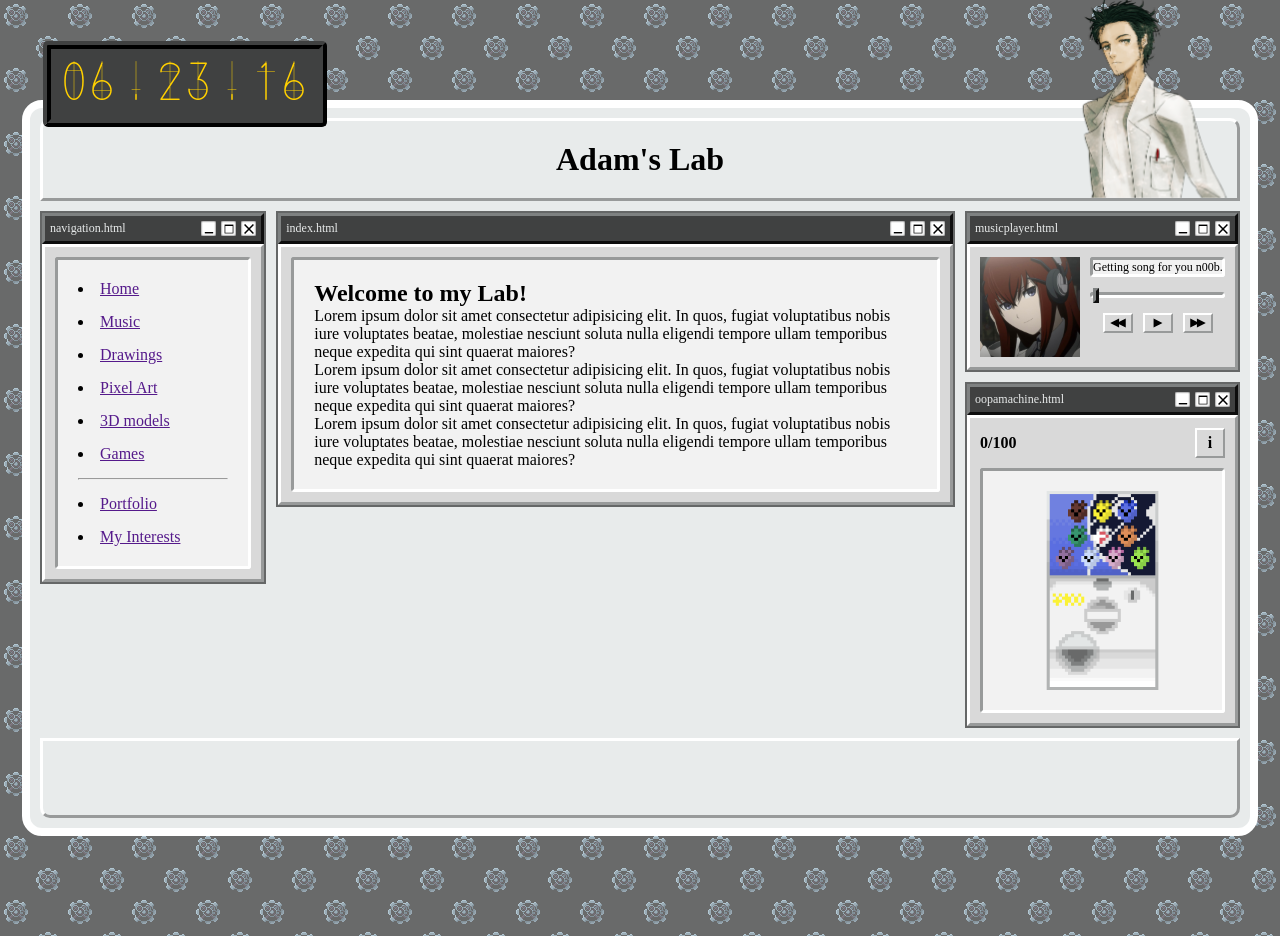
==== index.html @ 95befa56 "crazy commit" ====
<!DOCTYPE html>
<html lang="en">
<head>
    <meta charset="UTF-8">
    <meta name="viewport" content="width=device-width, initial-scale=1.0">
    <link rel="stylesheet" href="style.css">
    <style id="style"></style>
    <title>Document</title>
    
</head>
<body>
    <header>
        <div id="clock">
            <span id="hours">10</span>
            <span>.</span>
            <span id="minutes">10</span>
            <span>.</span>
            <span id="seconds">10</span>
        </div>
        <h1>Adam's Lab</h1>
        <img src="/images/pngwing.com.png" id="okabe"></img>
        

    </header>
    <main>
        
        <nav class="navbar">
            <div class="head">
                <p>navigation.html</p>
                <div class="icons">
                    <div class="minimize" title="oopa">
                        <img src="/images/under.svg" alt="" width="20px">
                    </div>
                    <div class="full" title="oopa">
                        <img src="/images/resize.svg" alt="" width="20px">
                    </div>
                    <div class="cross" title="oopa">
                        <img src="/images/cross.svg" alt="" width="20px">
                    </div>
                </div>

            </div>
            <div class="frame">
            <ul>
                <li><a href="">Home</a></li>
                <li><a href="">Music</a></li>
                <li><a href="">Drawings</a></li>
                <li><a href="">Pixel Art</a></li>
                <li><a href="">3D models</a></li>
                <li><a href="">Games</a></li>
                <hr>
                <li><a href="">Portfolio</a></li>
                <li><a href="">My Interests</a></li>
            </ul>
            </div>


        </nav>
        <section>
            <div class="head">
                <p>index.html</p>
                <div class="icons">
                    <div class="minimize" title="oopa">
                        <img src="/images/under.svg" alt="" width="20px">
                    </div>
                    <div class="full" title="oopa">
                        <img src="/images/resize.svg" alt="" width="20px">
                    </div>
                    <div class="cross" title="oopa">
                        <img src="/images/cross.svg" alt="" width="20px">
                    </div>
                </div>
            </div>
            <div class="frame">
                <div class="contents">
                    <h2>Welcome to my Lab!</h2>
                    <p>Lorem ipsum dolor sit amet consectetur adipisicing elit. In quos, fugiat voluptatibus nobis iure voluptates beatae, molestiae nesciunt soluta nulla eligendi tempore ullam temporibus neque expedita qui sint quaerat maiores?</p>
                    <p>Lorem ipsum dolor sit amet consectetur adipisicing elit. In quos, fugiat voluptatibus nobis iure voluptates beatae, molestiae nesciunt soluta nulla eligendi tempore ullam temporibus neque expedita qui sint quaerat maiores?</p>
                    <p>Lorem ipsum dolor sit amet consectetur adipisicing elit. In quos, fugiat voluptatibus nobis iure voluptates beatae, molestiae nesciunt soluta nulla eligendi tempore ullam temporibus neque expedita qui sint quaerat maiores?</p>
                </div>

            </div>
 
        </section>
        <aside>
            <div class="musicframe">
                <div class="head">
                    <p>musicplayer.html</p>
                    <div class="icons">
                        <div class="minimize" title="oopa">
                            <img src="/images/under.svg" alt="" width="20px">
                        </div>
                        <div class="full" title="oopa">
                            <img src="/images/resize.svg" alt="" width="20px">
                        </div>
                        <div class="cross" title="oopa">
                            <img src="/images/cross.svg" alt="" width="20px">
                        </div>
                    </div>
                </div>

                <div class="music">
                    <img src="/images/ae2d00ab82ede025b0c2be140634d6d0.jpg" alt="" class="makise">
                    <div class="todaySong">
                        <div class="containerText">
                            <p id="songText">Today's song</p>
                        </div>
                        
                        <audio id="song">
                            <source></source>
                        </audio>
                        <div class="controls">
                            <input type="range" class="progress" id="progress" value="0" >
                            <div class="buttons">
                                <button id="back">
                                    <img src="/images/backwards.svg" alt="">
                                </button>
                                <button  id="play">
                                    <img src="/images/play.svg" alt="" id="playImg">
                                </button>
                                <button  id="forward">
                                    <img src="/images/forward.svg" alt="">
                                </button>
                            </div>

                        </div>

                    </div>


                </div>
            </div>
            <div class="gameframe">
                <div class="head">
                    <p>oopamachine.html</p>
                    <div class="icons">
                        <div class="minimize" title="oopa">
                            <img src="/images/under.svg" alt="" width="20px">
                        </div>
                        <div class="full" title="oopa">
                            <img src="/images/resize.svg" alt="" width="20px">
                        </div>
                        <div class="cross" title="oopa">
                            <img src="/images/cross.svg" alt="" width="20px">
                        </div>
                    </div>
                </div>
                
                <div class="frame" >
                    <div class="oopaWindow" id="oopaWindow">
                        <div class="gameInfo">
                            <table id="gachaTable">
                                <tr>
                                    <th>Rarity</th>
                                    <th>Percentage</th>
                                    <th>Oopa</th>
                                </tr>
                                <tr>
                                    <td>Secret</td>
                                    <td>0.1%</td>
                                    <td>???</td>
                                </tr>
                                <tr>
                                    <td>Legendary</td>
                                    <td>0.9%</td>
                                    <td>Yellow Oopa, Sunlit Oopa</td>
                                </tr>
                                <tr>
                                    <td>Epic</td>
                                    <td>4%</td>
                                    <td>Brown Oopa, Blue Oopa</td>
                                </tr>
                                <tr>
                                    <td>Rare</td>
                                    <td>15%</td>
                                    <td>Green Oopa, Orange Oopa, Lime Oopa</td>
                                </tr>
                                <tr>
                                    <td>Common</td>
                                    <td>80%</td>
                                    <td>Purple Oopa, Light Blue Oopa, Pink Oopa</td>
                                </tr>
                            </table>
                        </div>
                    </div>
                    <div class="gameHeader">
                        <p id="pityCount"></p>
                        <div class="gameInfoBtn" id="open">
                            <p>i</p>
                        </div>
                    </div>
                    <div class="contents" id="gameContents">
                        <canvas id="canvas" onclick="pullAnimation()"></canvas>
                    </div>  
                </div>
            </div>

        </aside>
    </main>
    <footer>
        
    </footer>

    <!--<script>
        let style = document.getElementById("style")
        let pos = "right";
        let song = document.getElementById("song")
        let songText = document.getElementById("songText")
        let data;
        document.addEventListener("DOMContentLoaded", async function () {
            data = await fetchURL();
            song.src = data.url
            songText.innerHTML = data.title + " - "+data.author
            style.innerHTML = `
            @keyframes my-animation{
                0%{${pos}: -${songText.offsetWidth}px}
                100%{${pos}: 100%}
            }
            `
            document.getElementById("forward").onclick = forward
            document.getElementById("back").onclick = backward
            document.getElementById("play").onclick = playSong
        });


        let apiURL = "https://songserver-kqgl.onrender.com/song-of-the-day"
        async function fetchURL() {
            songPlayer.onclick = null;
            songText.innerHTML = "Getting song for you n00b..."
            style.innerHTML = `
            @keyframes my-animation{
                0%{${pos}: -${songText.offsetWidth}px}
                100%{${pos}: 100%}
            }
            `
            const res = await fetch(apiURL)
            const data = await res.json()
            return data 
        }
        let hrs = document.getElementById("hours")
        let mins = document.getElementById("minutes")
        let secs = document.getElementById("seconds")
        
        let songPlayer = document.getElementById("play")
        let progress = document.getElementById("progress")
        setInterval(() => {
            let currentTime = new Date()

            hrs.innerHTML = (currentTime.getHours() < 10 ? "0" : "") + currentTime.getHours();
            mins.innerHTML = (currentTime.getMinutes() < 10 ? "0" : "") + currentTime.getMinutes();
            secs.innerText = (currentTime.getSeconds() < 10 ? "0" : "") + currentTime.getSeconds();
            progress.value = song.currentTime
        }, 1000);


        song.onloadedmetadata = function (){
            progress.max = song.duration;
            progress.value = song.currentTime;
        }

        progress.onchange = function (){
            console.log("ahoj")
            song.currentTime = progress.value;
            document.getElementById("playImg").src = "/images/pause.svg"
            song.play()
        }

        let skipTime = 5;
        function forward(){
            if(song.currentTime + skipTime > song.duration){
                song.currentTime = song.duration
            }else{
                song.currentTime += skipTime
            }
            progress.value = song.currentTime
            
        }

        function backward(){
            if(song.currentTime - skipTime < 0){
                song.currentTime = 0
            }else{
                song.currentTime -= skipTime
            }
            progress.value = song.currentTime
            
        }
        
        function playSong(){
            
            console.log("ahoj")
            song.src = data.url
            song.volume = 0.50;
            song.loop = true
            song.currentTime = progress.value
            song.play()
            

            songPlayer.onclick = stopSong;
            document.getElementById("playImg").src = "/images/pause.svg"
            
        }

        function stopSong(){
            document.getElementById("playImg").src = "/images/play.svg"
            song.pause();
            songPlayer.onclick = playSong;
            
        }
        



        
    </script>-->
    <script src="./scripts/clock.js"></script>
    <script src="./scripts/oopamachine.js"></script>
    <script src="./scripts/fetchSong.js"></script>
</body>
</html>
---- style.css ----
@font-face {
  font-family: "SteinsGate";
  src: url(/fonts/font/BONX-Medium.otf) format("opentype");
}
*{
  box-sizing: border-box;
  margin: 0;
  
  padding: 0;
}

p{
  cursor: default;
}
h1{
  cursor: default;
  text-align: center;
}
html{
  background-image: url(/images/SteinsGateCog.png);
  display: flex;
  justify-content: center;
}

body{
  margin-top: 100px;
  margin-bottom: 100px;
  width: max-content;
  height: max-content;
  display: grid;
  grid-template-rows: auto;
  grid-template-columns: 1200px;
  row-gap: 10px;
  background-color: #E8EBEB;
  border: 8px solid #ffffff;
  border-radius: 20px;
  padding: 10px;
}

section{
  font-family: Verdana;
  height: max-content;
  background-color: hsl(0, 0%, 85%);
  border: 2px solid hsl(180, 1%, 40%);
}

.frame{
  padding: 10px;
  gap: 10px;
  border-width: 3.5px;
  border-style: solid;
  border-color: hsl(180, 1%, 100%) hsl(180, 1%, 60%) hsl(180, 1%, 60%) hsl(180, 1%, 100%);
}
.contents{
  padding: 20px;
  background-color: hsl(0, 0%, 95%);
  border-width: 3px;
  border-style: solid;
  border-color: hsl(180, 1%, 60%) hsl(180, 1%, 100%) hsl(180, 1%, 100%) hsl(180, 1%, 60%);
  border-radius: 3px;
}
main{
  display: grid;
  grid-template-rows: auto;
  grid-template-columns: 1fr 3fr 1fr;
  gap: 10px;
}


.head{
  height: max-content;
  background-color: #404141;
  padding: 5px;
  border-width: 3.5px;
  border-style: solid;
  border-color: hsl(180, 1%, 50%) hsl(180, 1%, 5%) hsl(180, 1%, 5%) hsl(180, 1%, 50%);
  
  display: flex;
  align-items: center;
  justify-content: space-between;
  gap: 5px;
}
.navbar{
  font-family: Verdana;
  height: max-content;
  background-color: hsl(0, 0%, 85%);
  border: 2px solid hsl(180, 1%, 40%);
  

}

.navbar ul{
  list-style-position: inside;
  display: flex;
  flex-direction: column;
  gap: 15px;

  padding: 20px;
  background-color: hsl(0, 0%, 95%);
  border-width: 3px;
  border-style: solid;
  border-color: hsl(180, 1%, 60%) hsl(180, 1%, 100%) hsl(180, 1%, 100%) hsl(180, 1%, 60%);
  border-radius: 3px;
}
.icons{
  display: flex;
  justify-content: center;
  align-items: center;
  gap: 5px;
}
.icons div{
  display: inline-flex;
  justify-content: center;
  align-items: center;
  width: 15px;
  height: 15px;
  background-color: #ffffff;
  border-radius: 5%;
  box-shadow: 0px 0px 2px #000 inset;
  cursor: pointer;
  
}
.head p{
  font-size: 12px;
  cursor: default;
  color: #E8EBEB;
}





aside{
  display: flex;
  flex-direction: column;
  gap: 10px;
}
.containerText{
  position: relative;
  overflow: hidden;
  font-size: 12px;
  height: 20px;
  background-color: hsl(0, 0%, 95%);
  border-width: 3px;
  border-style: solid;
  border-color: hsl(180, 1%, 60%) hsl(180, 1%, 100%) hsl(180, 1%, 100%) hsl(180, 1%, 60%);
  border-radius: 3px;
}

#songText{
  position: absolute;
  margin: auto;
  width: max-content;
  animation: my-animation 24s linear infinite;
}
.musicframe{
  font-family: Verdana;
  height: max-content;
  background-color: hsl(0, 0%, 85%);
  border: 2px solid hsl(180, 1%, 40%);
}
.music{
  padding: 10px;
  gap: 10px;
  display: flex;
  flex-direction: row;
  border-width: 3.5px;
  border-style: solid;
  border-color: hsl(180, 1%, 100%) hsl(180, 1%, 60%) hsl(180, 1%, 60%) hsl(180, 1%, 100%);
}
.makise{
  width: 100px;
  height: 100px;

}
.todaySong{
  width: min-content;
}
.controls{
  margin-top: 15px;
  display: flex;
  flex-direction: column;
  gap: 15px;
}
.buttons{
  
  display: flex;
  justify-content: center;
  gap: 10px;
  
}
button{
  appearance: none;
  padding: 0;
  margin: 0;
  align-self: center;
  display: inline-flex;
  width: 30px;
  height: 20px;
  justify-content: center;
  align-items: center;
  background-color: hsl(0, 0%, 85%);
  border-width: 2px;
  border-style: solid;
  border-color: hsl(180, 1%, 100%) hsl(180, 1%, 60%) hsl(180, 1%, 60%) hsl(180, 1%, 100%);
  cursor: pointer;

}

button img{
  width: 20px;
  height: 20px;
  display: block;
  margin: 0;
  padding: 0;
}



.progress{
  background-color: hsl(0, 0%, 95%);
  border-width: 3px;
  border-style: solid;
  border-color: hsl(180, 1%, 60%) hsl(180, 1%, 100%) hsl(180, 1%, 100%) hsl(180, 1%, 60%);
  border-radius: 3px;
  appearance: none;
  height: 5px;
  cursor: pointer;

}
.progress::-webkit-slider-thumb{
  appearance: none;
  cursor: pointer;
  border-width: 3px;
  border-style: solid;
  border-color: hsl(180, 1%, 50%) hsl(180, 1%, 5%) hsl(180, 1%, 5%) hsl(180, 1%, 50%);
  height: 15px;
  width: 6px;
  background-color: #404141;
  color: #404141;
}



.gameframe{
  font-family: Verdana;
  height: max-content;
  background-color: hsl(0, 0%, 85%);
  border: 2px solid hsl(180, 1%, 40%);
}
#pull{
  height: max-content;
  padding: 5px;
  width: max-content;
}
#gameContents{
  display: flex;
  justify-items: center;
  flex-direction: column;
}
#pityCount{
  align-self: center;
  font-weight: bold;
}
.oopaWindow{
  position: fixed;
  background-color: #404141;
  opacity: 0;
  top: 0;
  left: 0;
  right: 0;
  bottom: 0;
  transition: all 0.3s ease-in-out;
  z-index: -1;

  display: flex;
  justify-content: center;
  align-items: center;

}
.oopaWindow.open{
  background-color: #40414190;
  opacity: 1;
  z-index: 999;

}

.gameHeader{
  display: flex;
  flex-direction: row;
  justify-content: space-between;
  font-family: Verdana;
  font-weight: bold;
  margin-bottom: 10px;
}
.gameInfoBtn{
  display: flex;
  width: 30px;
  height: 30px;
  cursor: pointer;
  justify-content: center;
  background-color: hsl(0, 0%, 85%);
  align-items: center;
  border-width: 2px;
  border-style: solid;
  border-color: hsl(180, 1%, 100%) hsl(180, 1%, 60%) hsl(180, 1%, 60%) hsl(180, 1%, 100%);
}
#canvas{
  cursor: pointer;
}
.gameInfo{
  background-color: #E8EBEB;
  padding: 10px;
}


th, td{
  padding: 10px;
}



header{
  position: relative;
  color: black;
  font-family: Verdana;
  border-radius: 10px 10px 0 0;
  height: max-content;

  padding: 20px;
  border-width: 3.5px;
  border-style: solid;
  border-color: hsl(180, 1%, 100%) hsl(180, 1%, 60%) hsl(180, 1%, 60%) hsl(180, 1%, 100%);
  
}
#okabe{
  display: block;
  position: absolute;
  right: 0;
  bottom: 0;
  /*float: right;*/
  height: 200px;
}

#clock{
  letter-spacing: 2px;
  text-align: center;
  padding: 10px;
  display: block;
  position: absolute;
  top: -80px;
  left: 0px;
  width: max-content;
  height: max-content;
  border: 8px ridge #404141;
  border-radius: 5px;
  background-color: #404141;
}

#clock span{
  margin: 0;
  padding: 0;
  font-family: "SteinsGate";
  color: #ffd000;
  font-size: 50px;
}
audio{
  /*visibility: hidden;*/
  position: fixed;
  bottom: 0;
  right: 0;
}

footer{
  height: 80px;
  padding: 10px;
  gap: 10px;
  border-width: 3.5px;
  border-style: solid;
  border-color: hsl(180, 1%, 100%) hsl(180, 1%, 60%) hsl(180, 1%, 60%) hsl(180, 1%, 100%);
  border-radius: 0 0 10px 10px;
}
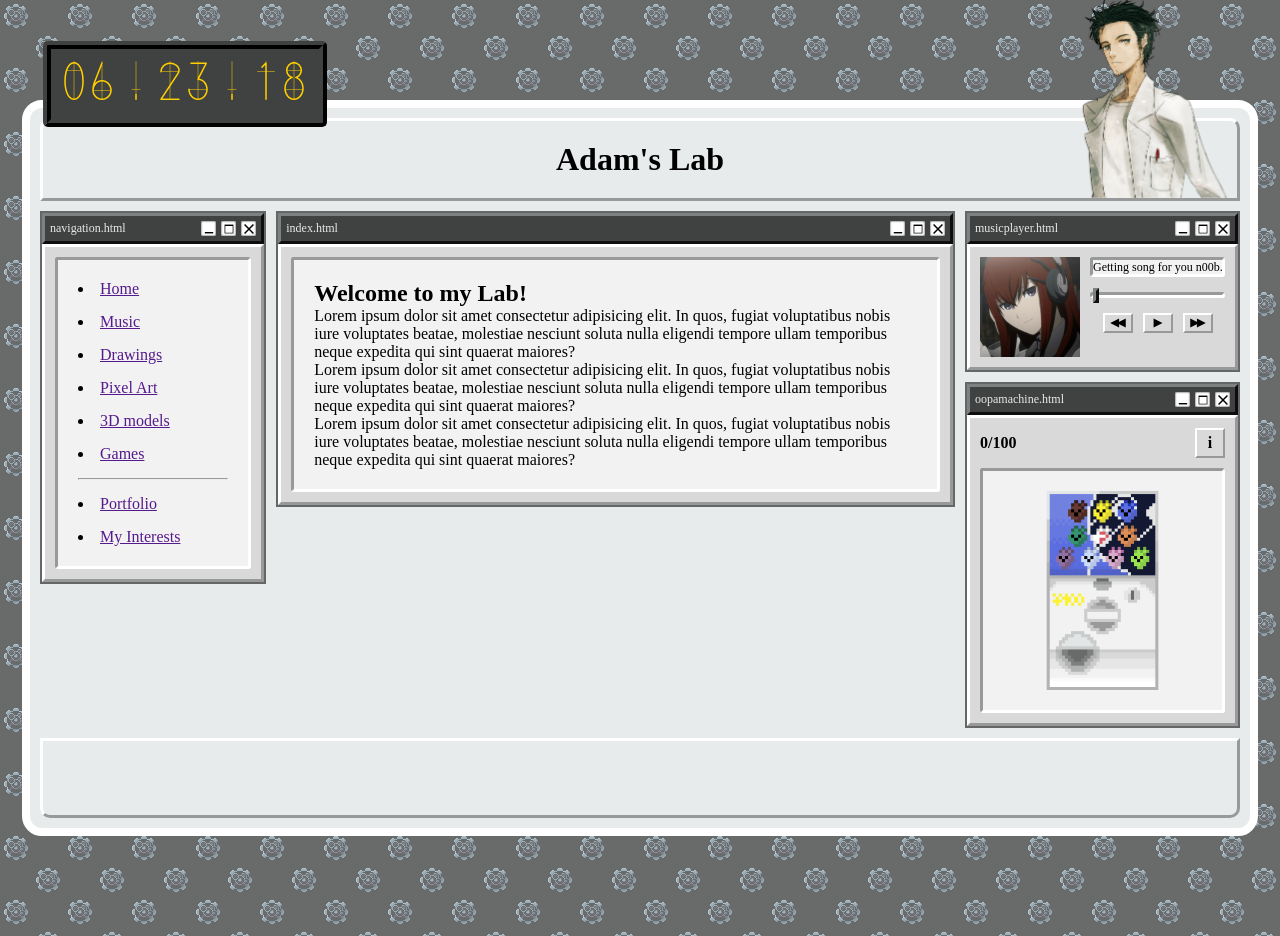
==== commit f12998e1: "idk" ====
--- a/index.html
+++ b/index.html
@@ -183,6 +183,10 @@
                             </table>
                         </div>
                     </div>
+                    <div class="pulledOopa" id="pulledOopa">
+                        <p id="pulledOopaName"></p>
+                        <canvas width="128" height="128" id="oopaCanvas"></canvas>
+                    </div>
                     <div class="gameHeader">
                         <p id="pityCount"></p>
                         <div class="gameInfoBtn" id="open">
--- a/style.css
+++ b/style.css
@@ -5,7 +5,7 @@
 *{
   box-sizing: border-box;
   margin: 0;
-  
+  user-select: none;
   padding: 0;
 }
 
@@ -284,7 +284,27 @@
   z-index: 999;
 
 }
-
+.pulledOopa{
+  position: fixed;
+  background-color: #404141;
+  opacity: 0;
+  top: 0;
+  bottom: 0;
+  right: 0;
+  left: 0;
+  transition: all 0.3s ease-in-out;
+  z-index: -1;
+
+  display: flex;
+  justify-content: center;
+  flex-direction: column;
+  align-items: center;
+}
+.pulledOopa.oopaOpen{
+  background-color: #40414190;
+  opacity: 1;
+  z-index: 999;
+}
 .gameHeader{
   display: flex;
   flex-direction: row;
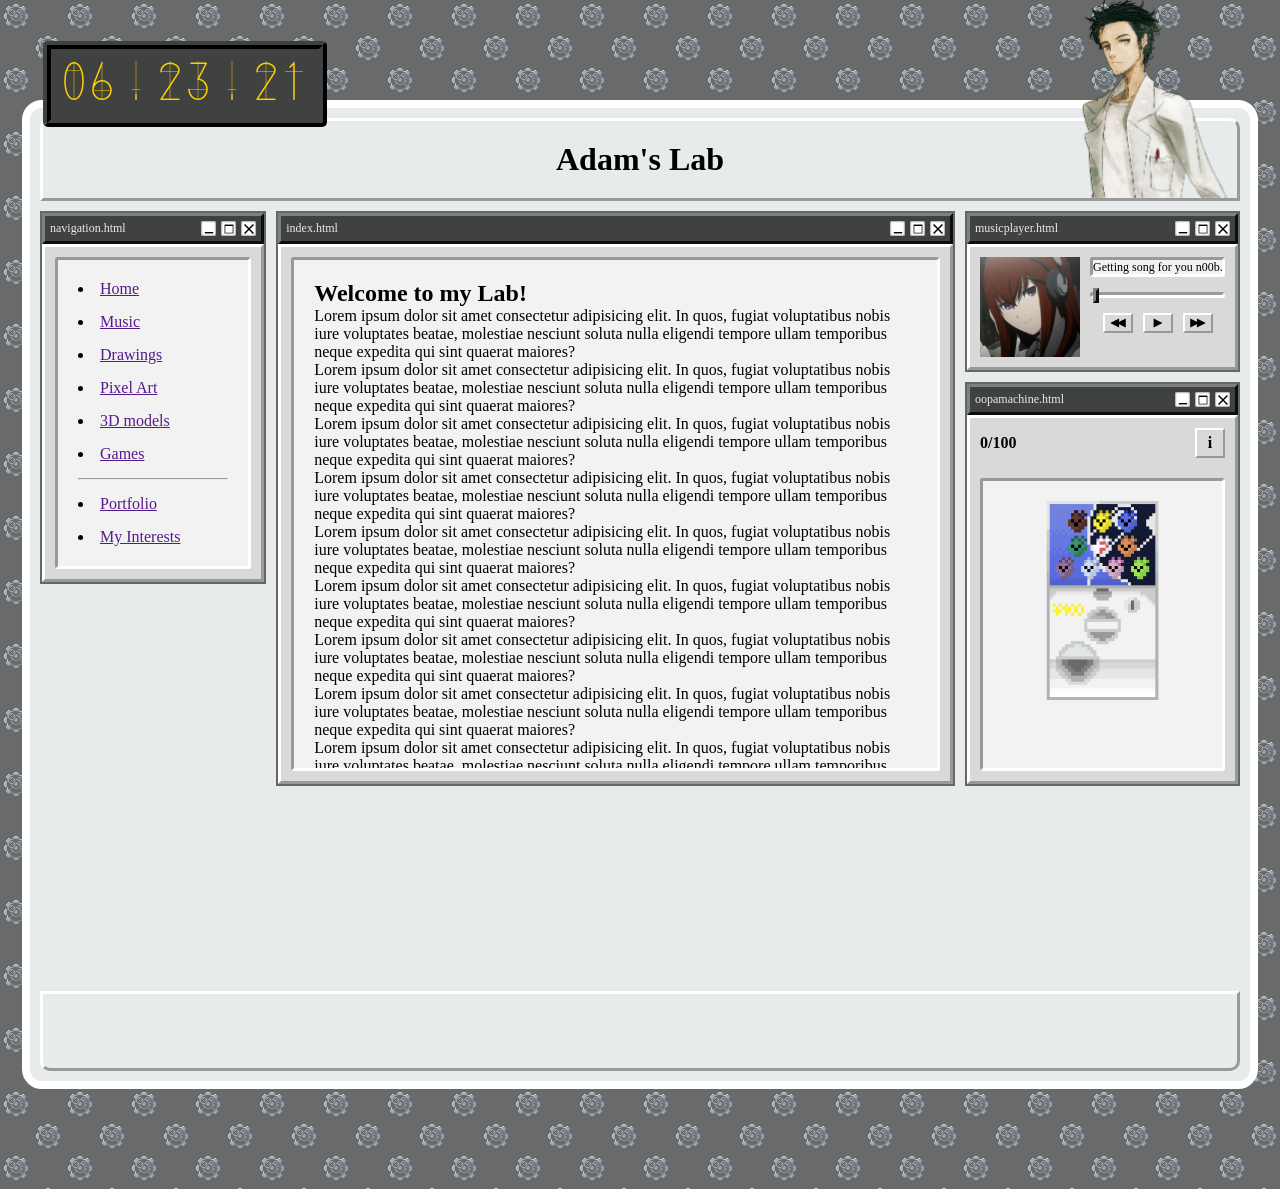
==== commit 0fceb71b: "better grid" ====
--- a/index.html
+++ b/index.html
@@ -77,6 +77,15 @@
                     <p>Lorem ipsum dolor sit amet consectetur adipisicing elit. In quos, fugiat voluptatibus nobis iure voluptates beatae, molestiae nesciunt soluta nulla eligendi tempore ullam temporibus neque expedita qui sint quaerat maiores?</p>
                     <p>Lorem ipsum dolor sit amet consectetur adipisicing elit. In quos, fugiat voluptatibus nobis iure voluptates beatae, molestiae nesciunt soluta nulla eligendi tempore ullam temporibus neque expedita qui sint quaerat maiores?</p>
                     <p>Lorem ipsum dolor sit amet consectetur adipisicing elit. In quos, fugiat voluptatibus nobis iure voluptates beatae, molestiae nesciunt soluta nulla eligendi tempore ullam temporibus neque expedita qui sint quaerat maiores?</p>
+                    <p>Lorem ipsum dolor sit amet consectetur adipisicing elit. In quos, fugiat voluptatibus nobis iure voluptates beatae, molestiae nesciunt soluta nulla eligendi tempore ullam temporibus neque expedita qui sint quaerat maiores?</p>
+                    <p>Lorem ipsum dolor sit amet consectetur adipisicing elit. In quos, fugiat voluptatibus nobis iure voluptates beatae, molestiae nesciunt soluta nulla eligendi tempore ullam temporibus neque expedita qui sint quaerat maiores?</p>
+                    <p>Lorem ipsum dolor sit amet consectetur adipisicing elit. In quos, fugiat voluptatibus nobis iure voluptates beatae, molestiae nesciunt soluta nulla eligendi tempore ullam temporibus neque expedita qui sint quaerat maiores?</p>
+                    <p>Lorem ipsum dolor sit amet consectetur adipisicing elit. In quos, fugiat voluptatibus nobis iure voluptates beatae, molestiae nesciunt soluta nulla eligendi tempore ullam temporibus neque expedita qui sint quaerat maiores?</p>
+                    <p>Lorem ipsum dolor sit amet consectetur adipisicing elit. In quos, fugiat voluptatibus nobis iure voluptates beatae, molestiae nesciunt soluta nulla eligendi tempore ullam temporibus neque expedita qui sint quaerat maiores?</p>
+                    <p>Lorem ipsum dolor sit amet consectetur adipisicing elit. In quos, fugiat voluptatibus nobis iure voluptates beatae, molestiae nesciunt soluta nulla eligendi tempore ullam temporibus neque expedita qui sint quaerat maiores?</p>
+                    <p>Lorem ipsum dolor sit amet consectetur adipisicing elit. In quos, fugiat voluptatibus nobis iure voluptates beatae, molestiae nesciunt soluta nulla eligendi tempore ullam temporibus neque expedita qui sint quaerat maiores?</p>
+                    <p>Lorem ipsum dolor sit amet consectetur adipisicing elit. In quos, fugiat voluptatibus nobis iure voluptates beatae, molestiae nesciunt soluta nulla eligendi tempore ullam temporibus neque expedita qui sint quaerat maiores?</p>
+                    <p>Lorem ipsum dolor sit amet consectetur adipisicing elit. In quos, fugiat voluptatibus nobis iure voluptates beatae, molestiae nesciunt soluta nulla eligendi tempore ullam temporibus neque expedita qui sint quaerat maiores?</p>
                 </div>
 
             </div>
@@ -147,46 +156,7 @@
                 </div>
                 
                 <div class="frame" >
-                    <div class="oopaWindow" id="oopaWindow">
-                        <div class="gameInfo">
-                            <table id="gachaTable">
-                                <tr>
-                                    <th>Rarity</th>
-                                    <th>Percentage</th>
-                                    <th>Oopa</th>
-                                </tr>
-                                <tr>
-                                    <td>Secret</td>
-                                    <td>0.1%</td>
-                                    <td>???</td>
-                                </tr>
-                                <tr>
-                                    <td>Legendary</td>
-                                    <td>0.9%</td>
-                                    <td>Yellow Oopa, Sunlit Oopa</td>
-                                </tr>
-                                <tr>
-                                    <td>Epic</td>
-                                    <td>4%</td>
-                                    <td>Brown Oopa, Blue Oopa</td>
-                                </tr>
-                                <tr>
-                                    <td>Rare</td>
-                                    <td>15%</td>
-                                    <td>Green Oopa, Orange Oopa, Lime Oopa</td>
-                                </tr>
-                                <tr>
-                                    <td>Common</td>
-                                    <td>80%</td>
-                                    <td>Purple Oopa, Light Blue Oopa, Pink Oopa</td>
-                                </tr>
-                            </table>
-                        </div>
-                    </div>
-                    <div class="pulledOopa" id="pulledOopa">
-                        <p id="pulledOopaName"></p>
-                        <canvas width="128" height="128" id="oopaCanvas"></canvas>
-                    </div>
+                   
                     <div class="gameHeader">
                         <p id="pityCount"></p>
                         <div class="gameInfoBtn" id="open">
@@ -204,119 +174,47 @@
     <footer>
         
     </footer>
-
-    <!--<script>
-        let style = document.getElementById("style")
-        let pos = "right";
-        let song = document.getElementById("song")
-        let songText = document.getElementById("songText")
-        let data;
-        document.addEventListener("DOMContentLoaded", async function () {
-            data = await fetchURL();
-            song.src = data.url
-            songText.innerHTML = data.title + " - "+data.author
-            style.innerHTML = `
-            @keyframes my-animation{
-                0%{${pos}: -${songText.offsetWidth}px}
-                100%{${pos}: 100%}
-            }
-            `
-            document.getElementById("forward").onclick = forward
-            document.getElementById("back").onclick = backward
-            document.getElementById("play").onclick = playSong
-        });
-
-
-        let apiURL = "https://songserver-kqgl.onrender.com/song-of-the-day"
-        async function fetchURL() {
-            songPlayer.onclick = null;
-            songText.innerHTML = "Getting song for you n00b..."
-            style.innerHTML = `
-            @keyframes my-animation{
-                0%{${pos}: -${songText.offsetWidth}px}
-                100%{${pos}: 100%}
-            }
-            `
-            const res = await fetch(apiURL)
-            const data = await res.json()
-            return data 
-        }
-        let hrs = document.getElementById("hours")
-        let mins = document.getElementById("minutes")
-        let secs = document.getElementById("seconds")
-        
-        let songPlayer = document.getElementById("play")
-        let progress = document.getElementById("progress")
-        setInterval(() => {
-            let currentTime = new Date()
-
-            hrs.innerHTML = (currentTime.getHours() < 10 ? "0" : "") + currentTime.getHours();
-            mins.innerHTML = (currentTime.getMinutes() < 10 ? "0" : "") + currentTime.getMinutes();
-            secs.innerText = (currentTime.getSeconds() < 10 ? "0" : "") + currentTime.getSeconds();
-            progress.value = song.currentTime
-        }, 1000);
-
-
-        song.onloadedmetadata = function (){
-            progress.max = song.duration;
-            progress.value = song.currentTime;
-        }
-
-        progress.onchange = function (){
-            console.log("ahoj")
-            song.currentTime = progress.value;
-            document.getElementById("playImg").src = "/images/pause.svg"
-            song.play()
-        }
-
-        let skipTime = 5;
-        function forward(){
-            if(song.currentTime + skipTime > song.duration){
-                song.currentTime = song.duration
-            }else{
-                song.currentTime += skipTime
-            }
-            progress.value = song.currentTime
-            
-        }
-
-        function backward(){
-            if(song.currentTime - skipTime < 0){
-                song.currentTime = 0
-            }else{
-                song.currentTime -= skipTime
-            }
-            progress.value = song.currentTime
-            
-        }
-        
-        function playSong(){
-            
-            console.log("ahoj")
-            song.src = data.url
-            song.volume = 0.50;
-            song.loop = true
-            song.currentTime = progress.value
-            song.play()
-            
-
-            songPlayer.onclick = stopSong;
-            document.getElementById("playImg").src = "/images/pause.svg"
-            
-        }
-
-        function stopSong(){
-            document.getElementById("playImg").src = "/images/play.svg"
-            song.pause();
-            songPlayer.onclick = playSong;
-            
-        }
-        
-
-
-
-        
-    </script>-->
+     <div class="oopaWindow" id="oopaWindow">
+        <div class="gameInfo">
+            <table id="gachaTable">
+                <tr>
+                    <th>Rarity</th>
+                    <th>Percentage</th>
+                    <th>Oopa</th>
+                </tr>
+                <tr>
+                    <td>Secret</td>
+                    <td>0.1%</td>
+                    <td>???</td>
+                </tr>
+                <tr>
+                    <td>Legendary</td>
+                    <td>0.9%</td>
+                    <td>Yellow Oopa, Sunlit Oopa</td>
+                </tr>
+                <tr>
+                    <td>Epic</td>
+                    <td>4%</td>
+                    <td>Brown Oopa, Blue Oopa</td>
+                </tr>
+                <tr>
+                    <td>Rare</td>
+                    <td>15%</td>
+                    <td>Green Oopa, Orange Oopa, Lime Oopa</td>
+                </tr>
+                <tr>
+                    <td>Common</td>
+                    <td>80%</td>
+                    <td>Purple Oopa, Light Blue Oopa, Pink Oopa</td>
+                </tr>
+            </table>
+        </div>
+    </div>
+    <div class="pulledOopa" id="pulledOopa">
+        <p id="pulledOopaName"></p>
+        <canvas width="128" height="128" id="oopaCanvas"></canvas>
+    </div>
+
     <script src="./scripts/clock.js"></script>
     <script src="./scripts/oopamachine.js"></script>
     <script src="./scripts/fetchSong.js"></script>
--- a/style.css
+++ b/style.css
@@ -2,68 +2,158 @@
   font-family: "SteinsGate";
   src: url(/fonts/font/BONX-Medium.otf) format("opentype");
 }
+
 *{
   box-sizing: border-box;
   margin: 0;
   user-select: none;
   padding: 0;
+  font-family: Verdana;
 }
 
 p{
   cursor: default;
 }
+
 h1{
   cursor: default;
   text-align: center;
 }
+
+button{
+  width: 30px;
+  height: 20px;
+  padding: 0;
+  margin: 0;
+
+  appearance: none;
+
+  background-color: hsl(0, 0%, 85%);
+  border-width: 2px;
+  border-style: solid;
+  border-color: hsl(180, 1%, 100%) hsl(180, 1%, 60%) hsl(180, 1%, 60%) hsl(180, 1%, 100%);
+  
+  display: flex;
+  align-self: center;
+  justify-content: center;
+  align-items: center;
+
+  cursor: pointer;
+}
+
+button img{
+  width: 20px;
+  height: 20px;
+
+  margin: 0;
+  padding: 0;
+
+  display: block;
+}
+
 html{
+  display: flex;
+  justify-content: center;
+
   background-image: url(/images/SteinsGateCog.png);
-  display: flex;
-  justify-content: center;
 }
 
 body{
-  margin-top: 100px;
-  margin-bottom: 100px;
+
   width: max-content;
   height: max-content;
+  margin: 100px 0px 100px 0px ;
+  padding: 10px;
+
+  background-color: #E8EBEB;
+
+  border: 8px solid #ffffff;
+  border-radius: 20px;
+  
   display: grid;
   grid-template-rows: auto;
   grid-template-columns: 1200px;
   row-gap: 10px;
-  background-color: #E8EBEB;
-  border: 8px solid #ffffff;
-  border-radius: 20px;
-  padding: 10px;
-}
-
-section{
-  font-family: Verdana;
-  height: max-content;
-  background-color: hsl(0, 0%, 85%);
+}
+
+header{
+  height: max-content;
+  padding: 20px;
+  position: relative;
+
+  color: black;
+
+  border-radius: 10px 10px 0 0;
+  border-width: 3.5px;
+  border-style: solid;
+  border-color: hsl(180, 1%, 100%) hsl(180, 1%, 60%) hsl(180, 1%, 60%) hsl(180, 1%, 100%);
+  
+}
+
+main{
+  height: max-content;
+
+  display: grid;
+  grid-template-rows: 161px 209px 185px 185px;
+  grid-template-columns: 1fr 3fr 1fr;
+  gap: 10px;
+}
+.navbar{
+  height: max-content;
+  
+  background-color: hsl(0, 0%, 85%);
+
   border: 2px solid hsl(180, 1%, 40%);
-}
-
-.frame{
-  padding: 10px;
-  gap: 10px;
-  border-width: 3.5px;
-  border-style: solid;
-  border-color: hsl(180, 1%, 100%) hsl(180, 1%, 60%) hsl(180, 1%, 60%) hsl(180, 1%, 100%);
-}
-.contents{
+
+  grid-column: 1/2;
+  grid-row: 1/3;
+}
+.navbar ul{
   padding: 20px;
+
   background-color: hsl(0, 0%, 95%);
+
   border-width: 3px;
   border-style: solid;
   border-color: hsl(180, 1%, 60%) hsl(180, 1%, 100%) hsl(180, 1%, 100%) hsl(180, 1%, 60%);
   border-radius: 3px;
-}
-main{
+
+  list-style-position: inside;
+
+  display: flex;
+  flex-direction: column;
+  gap: 15px;
+}
+section{
+  background-color: hsl(0, 0%, 85%);
+
+  border: 2px solid hsl(180, 1%, 40%);
+
+  display: flex;
+  flex-direction: column;
+
+  grid-row: 1/4;
+}
+section .contents{
+  overflow-y: scroll;
+  scrollbar-width: none;
+}
+aside{
   display: grid;
-  grid-template-rows: auto;
-  grid-template-columns: 1fr 3fr 1fr;
+  grid-template-rows: 161px 209px 185px 185px;
+  grid-row: 1/5;
+  grid-column: 3/4;
   gap: 10px;
+}
+
+footer{
+  height: 80px;
+  padding: 10px;
+  
+  border-width: 3.5px;
+  border-style: solid;
+  border-color: hsl(180, 1%, 100%) hsl(180, 1%, 60%) hsl(180, 1%, 60%) hsl(180, 1%, 100%);
+  border-radius: 0 0 10px 10px;
 }
 
 
@@ -80,28 +170,6 @@
   justify-content: space-between;
   gap: 5px;
 }
-.navbar{
-  font-family: Verdana;
-  height: max-content;
-  background-color: hsl(0, 0%, 85%);
-  border: 2px solid hsl(180, 1%, 40%);
-  
-
-}
-
-.navbar ul{
-  list-style-position: inside;
-  display: flex;
-  flex-direction: column;
-  gap: 15px;
-
-  padding: 20px;
-  background-color: hsl(0, 0%, 95%);
-  border-width: 3px;
-  border-style: solid;
-  border-color: hsl(180, 1%, 60%) hsl(180, 1%, 100%) hsl(180, 1%, 100%) hsl(180, 1%, 60%);
-  border-radius: 3px;
-}
 .icons{
   display: flex;
   justify-content: center;
@@ -109,72 +177,112 @@
   gap: 5px;
 }
 .icons div{
-  display: inline-flex;
-  justify-content: center;
-  align-items: center;
   width: 15px;
   height: 15px;
+
   background-color: #ffffff;
+  
   border-radius: 5%;
   box-shadow: 0px 0px 2px #000 inset;
-  cursor: pointer;
-  
+
+  display: flex;
+  justify-content: center;
+  align-items: center;
+
+  cursor: pointer;
 }
 .head p{
   font-size: 12px;
   cursor: default;
   color: #E8EBEB;
 }
-
-
-
-
-
-aside{
-  display: flex;
-  flex-direction: column;
+.frame{
+  min-height: 0;
+  padding: 10px;
+  
+  border-width: 3.5px;
+  border-style: solid;
+  border-color: hsl(180, 1%, 100%) hsl(180, 1%, 60%) hsl(180, 1%, 60%) hsl(180, 1%, 100%);
+
+  display: flex;
+  flex-direction: column;
+  flex: 1;
   gap: 10px;
 }
-.containerText{
-  position: relative;
-  overflow: hidden;
-  font-size: 12px;
-  height: 20px;
+.contents{
+  height: 100%;
+  padding: 20px;
+
   background-color: hsl(0, 0%, 95%);
+  
   border-width: 3px;
   border-style: solid;
   border-color: hsl(180, 1%, 60%) hsl(180, 1%, 100%) hsl(180, 1%, 100%) hsl(180, 1%, 60%);
   border-radius: 3px;
-}
-
+
+  display: flex;
+  justify-items: center;
+  flex-direction: column;
+}
+
+
+
+
+
+
+
+
+
+
+
+
+.musicframe{
+  height: max-content;
+  
+  background-color: hsl(0, 0%, 85%);
+  border: 2px solid hsl(180, 1%, 40%);
+
+  grid-row: 1/2;
+}
+.music{
+  padding: 10px;
+  
+  border-width: 3.5px;
+  border-style: solid;
+  border-color: hsl(180, 1%, 100%) hsl(180, 1%, 60%) hsl(180, 1%, 60%) hsl(180, 1%, 100%);
+
+  display: flex;
+  flex-direction: row;
+  gap: 10px;
+}
+.todaySong{
+  width: min-content;
+}
+.containerText{
+  height: 20px;
+  position: relative;
+
+  background-color: hsl(0, 0%, 95%);
+
+  font-size: 12px;
+  overflow: hidden;
+  
+  border-width: 3px;
+  border-style: solid;
+  border-color: hsl(180, 1%, 60%) hsl(180, 1%, 100%) hsl(180, 1%, 100%) hsl(180, 1%, 60%);
+  border-radius: 3px;
+}
 #songText{
+  width: max-content;
+  margin: auto;
   position: absolute;
-  margin: auto;
-  width: max-content;
+  
   animation: my-animation 24s linear infinite;
 }
-.musicframe{
-  font-family: Verdana;
-  height: max-content;
-  background-color: hsl(0, 0%, 85%);
-  border: 2px solid hsl(180, 1%, 40%);
-}
-.music{
-  padding: 10px;
-  gap: 10px;
-  display: flex;
-  flex-direction: row;
-  border-width: 3.5px;
-  border-style: solid;
-  border-color: hsl(180, 1%, 100%) hsl(180, 1%, 60%) hsl(180, 1%, 60%) hsl(180, 1%, 100%);
-}
+
 .makise{
   width: 100px;
   height: 100px;
-
-}
-.todaySong{
-  width: min-content;
 }
 .controls{
   margin-top: 15px;
@@ -182,86 +290,88 @@
   flex-direction: column;
   gap: 15px;
 }
-.buttons{
-  
-  display: flex;
-  justify-content: center;
-  gap: 10px;
-  
-}
-button{
+.progress{
+  height: 5px;
+
   appearance: none;
-  padding: 0;
-  margin: 0;
-  align-self: center;
-  display: inline-flex;
-  width: 30px;
-  height: 20px;
-  justify-content: center;
-  align-items: center;
-  background-color: hsl(0, 0%, 85%);
-  border-width: 2px;
-  border-style: solid;
-  border-color: hsl(180, 1%, 100%) hsl(180, 1%, 60%) hsl(180, 1%, 60%) hsl(180, 1%, 100%);
-  cursor: pointer;
-
-}
-
-button img{
-  width: 20px;
-  height: 20px;
-  display: block;
-  margin: 0;
-  padding: 0;
-}
-
-
-
-.progress{
+
   background-color: hsl(0, 0%, 95%);
   border-width: 3px;
   border-style: solid;
   border-color: hsl(180, 1%, 60%) hsl(180, 1%, 100%) hsl(180, 1%, 100%) hsl(180, 1%, 60%);
   border-radius: 3px;
-  appearance: none;
-  height: 5px;
-  cursor: pointer;
-
+  
+  cursor: pointer;
 }
 .progress::-webkit-slider-thumb{
   appearance: none;
-  cursor: pointer;
-  border-width: 3px;
-  border-style: solid;
-  border-color: hsl(180, 1%, 50%) hsl(180, 1%, 5%) hsl(180, 1%, 5%) hsl(180, 1%, 50%);
+
   height: 15px;
   width: 6px;
+
   background-color: #404141;
-  color: #404141;
-}
-
+
+  border-width: 3px;
+  border-style: solid;
+  border-color: hsl(180, 1%, 50%) hsl(180, 1%, 5%) hsl(180, 1%, 5%) hsl(180, 1%, 50%);
+
+  cursor: pointer;
+}
+.buttons{
+  display: flex;
+  justify-content: center;
+  gap: 10px;
+}
+audio{
+  position: fixed;
+  bottom: 0;
+  right: 0;
+}
 
 
 .gameframe{
-  font-family: Verdana;
-  height: max-content;
   background-color: hsl(0, 0%, 85%);
   border: 2px solid hsl(180, 1%, 40%);
-}
-#pull{
-  height: max-content;
-  padding: 5px;
-  width: max-content;
-}
-#gameContents{
-  display: flex;
-  justify-items: center;
-  flex-direction: column;
+  display: flex;
+  flex-direction: column;
+  grid-row: 2/4;
+}
+.gameHeader{
+  margin-bottom: 10px;
+  font-weight: bold;
+  
+  display: flex;
+  flex-direction: row;
+  justify-content: space-between;
 }
 #pityCount{
+  font-weight: bold;
   align-self: center;
-  font-weight: bold;
-}
+}
+.gameInfoBtn{
+  width: 30px;
+  height: 30px;
+
+  background-color: hsl(0, 0%, 85%);
+  border-width: 2px;
+  border-style: solid;
+  border-color: hsl(180, 1%, 100%) hsl(180, 1%, 60%) hsl(180, 1%, 60%) hsl(180, 1%, 100%);
+
+  display: flex;
+  align-items: center;
+  justify-content: center;
+
+  cursor: pointer;
+}
+.gameInfoBtn p {
+  cursor: pointer;
+}
+#canvas{
+  cursor: pointer;
+}
+
+
+
 .oopaWindow{
   position: fixed;
   background-color: #404141;
@@ -284,6 +394,7 @@
   z-index: 999;
 
 }
+
 .pulledOopa{
   position: fixed;
   background-color: #404141;
@@ -305,60 +416,22 @@
   opacity: 1;
   z-index: 999;
 }
-.gameHeader{
-  display: flex;
-  flex-direction: row;
-  justify-content: space-between;
-  font-family: Verdana;
-  font-weight: bold;
-  margin-bottom: 10px;
-}
-.gameInfoBtn{
-  display: flex;
-  width: 30px;
-  height: 30px;
-  cursor: pointer;
-  justify-content: center;
-  background-color: hsl(0, 0%, 85%);
-  align-items: center;
-  border-width: 2px;
-  border-style: solid;
-  border-color: hsl(180, 1%, 100%) hsl(180, 1%, 60%) hsl(180, 1%, 60%) hsl(180, 1%, 100%);
-}
-#canvas{
-  cursor: pointer;
-}
+
 .gameInfo{
   background-color: #E8EBEB;
   padding: 10px;
 }
 
-
 th, td{
   padding: 10px;
 }
 
 
-
-header{
-  position: relative;
-  color: black;
-  font-family: Verdana;
-  border-radius: 10px 10px 0 0;
-  height: max-content;
-
-  padding: 20px;
-  border-width: 3.5px;
-  border-style: solid;
-  border-color: hsl(180, 1%, 100%) hsl(180, 1%, 60%) hsl(180, 1%, 60%) hsl(180, 1%, 100%);
-  
-}
 #okabe{
   display: block;
   position: absolute;
   right: 0;
   bottom: 0;
-  /*float: right;*/
   height: 200px;
 }
 
@@ -383,20 +456,4 @@
   font-family: "SteinsGate";
   color: #ffd000;
   font-size: 50px;
-}
-audio{
-  /*visibility: hidden;*/
-  position: fixed;
-  bottom: 0;
-  right: 0;
-}
-
-footer{
-  height: 80px;
-  padding: 10px;
-  gap: 10px;
-  border-width: 3.5px;
-  border-style: solid;
-  border-color: hsl(180, 1%, 100%) hsl(180, 1%, 60%) hsl(180, 1%, 60%) hsl(180, 1%, 100%);
-  border-radius: 0 0 10px 10px;
 }
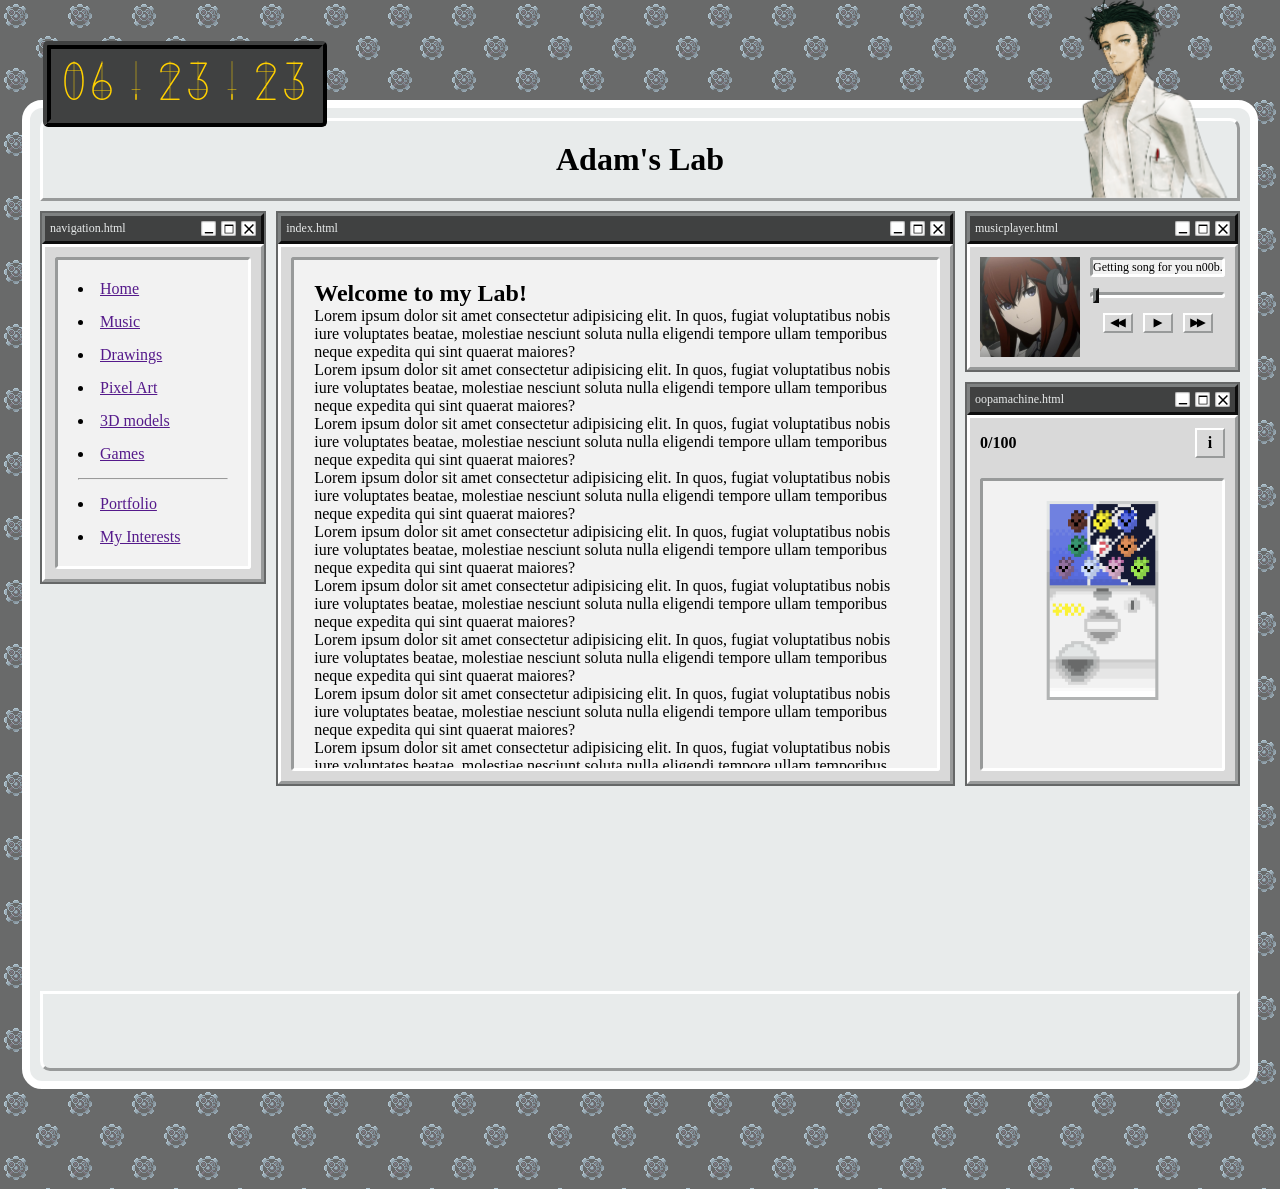
==== commit e53ba59d: "fix grid and images" ====
--- a/index.html
+++ b/index.html
@@ -18,7 +18,7 @@
             <span id="seconds">10</span>
         </div>
         <h1>Adam's Lab</h1>
-        <img src="/images/pngwing.com.png" id="okabe"></img>
+        <img src="./images/pngwing.com.png" id="okabe"></img>
         
 
     </header>
@@ -29,13 +29,13 @@
                 <p>navigation.html</p>
                 <div class="icons">
                     <div class="minimize" title="oopa">
-                        <img src="/images/under.svg" alt="" width="20px">
+                        <img src="./images/under.svg" alt="" width="20px">
                     </div>
                     <div class="full" title="oopa">
-                        <img src="/images/resize.svg" alt="" width="20px">
+                        <img src="./images/resize.svg" alt="" width="20px">
                     </div>
                     <div class="cross" title="oopa">
-                        <img src="/images/cross.svg" alt="" width="20px">
+                        <img src="./images/cross.svg" alt="" width="20px">
                     </div>
                 </div>
 
@@ -61,13 +61,13 @@
                 <p>index.html</p>
                 <div class="icons">
                     <div class="minimize" title="oopa">
-                        <img src="/images/under.svg" alt="" width="20px">
+                        <img src="./images/under.svg" alt="" width="20px">
                     </div>
                     <div class="full" title="oopa">
-                        <img src="/images/resize.svg" alt="" width="20px">
+                        <img src="./images/resize.svg" alt="" width="20px">
                     </div>
                     <div class="cross" title="oopa">
-                        <img src="/images/cross.svg" alt="" width="20px">
+                        <img src="./images/cross.svg" alt="" width="20px">
                     </div>
                 </div>
             </div>
@@ -97,19 +97,19 @@
                     <p>musicplayer.html</p>
                     <div class="icons">
                         <div class="minimize" title="oopa">
-                            <img src="/images/under.svg" alt="" width="20px">
+                            <img src="./images/under.svg" alt="" width="20px">
                         </div>
                         <div class="full" title="oopa">
-                            <img src="/images/resize.svg" alt="" width="20px">
+                            <img src="./images/resize.svg" alt="" width="20px">
                         </div>
                         <div class="cross" title="oopa">
-                            <img src="/images/cross.svg" alt="" width="20px">
+                            <img src="./images/cross.svg" alt="" width="20px">
                         </div>
                     </div>
                 </div>
 
                 <div class="music">
-                    <img src="/images/ae2d00ab82ede025b0c2be140634d6d0.jpg" alt="" class="makise">
+                    <img src="./images/ae2d00ab82ede025b0c2be140634d6d0.jpg" alt="" class="makise">
                     <div class="todaySong">
                         <div class="containerText">
                             <p id="songText">Today's song</p>
@@ -122,13 +122,13 @@
                             <input type="range" class="progress" id="progress" value="0" >
                             <div class="buttons">
                                 <button id="back">
-                                    <img src="/images/backwards.svg" alt="">
+                                    <img src="./images/backwards.svg" alt="">
                                 </button>
                                 <button  id="play">
-                                    <img src="/images/play.svg" alt="" id="playImg">
+                                    <img src="./images/play.svg" alt="" id="playImg">
                                 </button>
                                 <button  id="forward">
-                                    <img src="/images/forward.svg" alt="">
+                                    <img src="./images/forward.svg" alt="">
                                 </button>
                             </div>
 
@@ -144,13 +144,13 @@
                     <p>oopamachine.html</p>
                     <div class="icons">
                         <div class="minimize" title="oopa">
-                            <img src="/images/under.svg" alt="" width="20px">
+                            <img src="./images/under.svg" alt="" width="20px">
                         </div>
                         <div class="full" title="oopa">
-                            <img src="/images/resize.svg" alt="" width="20px">
+                            <img src="./images/resize.svg" alt="" width="20px">
                         </div>
                         <div class="cross" title="oopa">
-                            <img src="/images/cross.svg" alt="" width="20px">
+                            <img src="./images/cross.svg" alt="" width="20px">
                         </div>
                     </div>
                 </div>
--- a/style.css
+++ b/style.css
@@ -1,6 +1,6 @@
 @font-face {
   font-family: "SteinsGate";
-  src: url(/fonts/font/BONX-Medium.otf) format("opentype");
+  src: url(./fonts/font/BONX-Medium.otf) format("opentype");
 }
 
 *{
@@ -55,7 +55,7 @@
   display: flex;
   justify-content: center;
 
-  background-image: url(/images/SteinsGateCog.png);
+  background-image: url(./images/SteinsGateCog.png);
 }
 
 body{
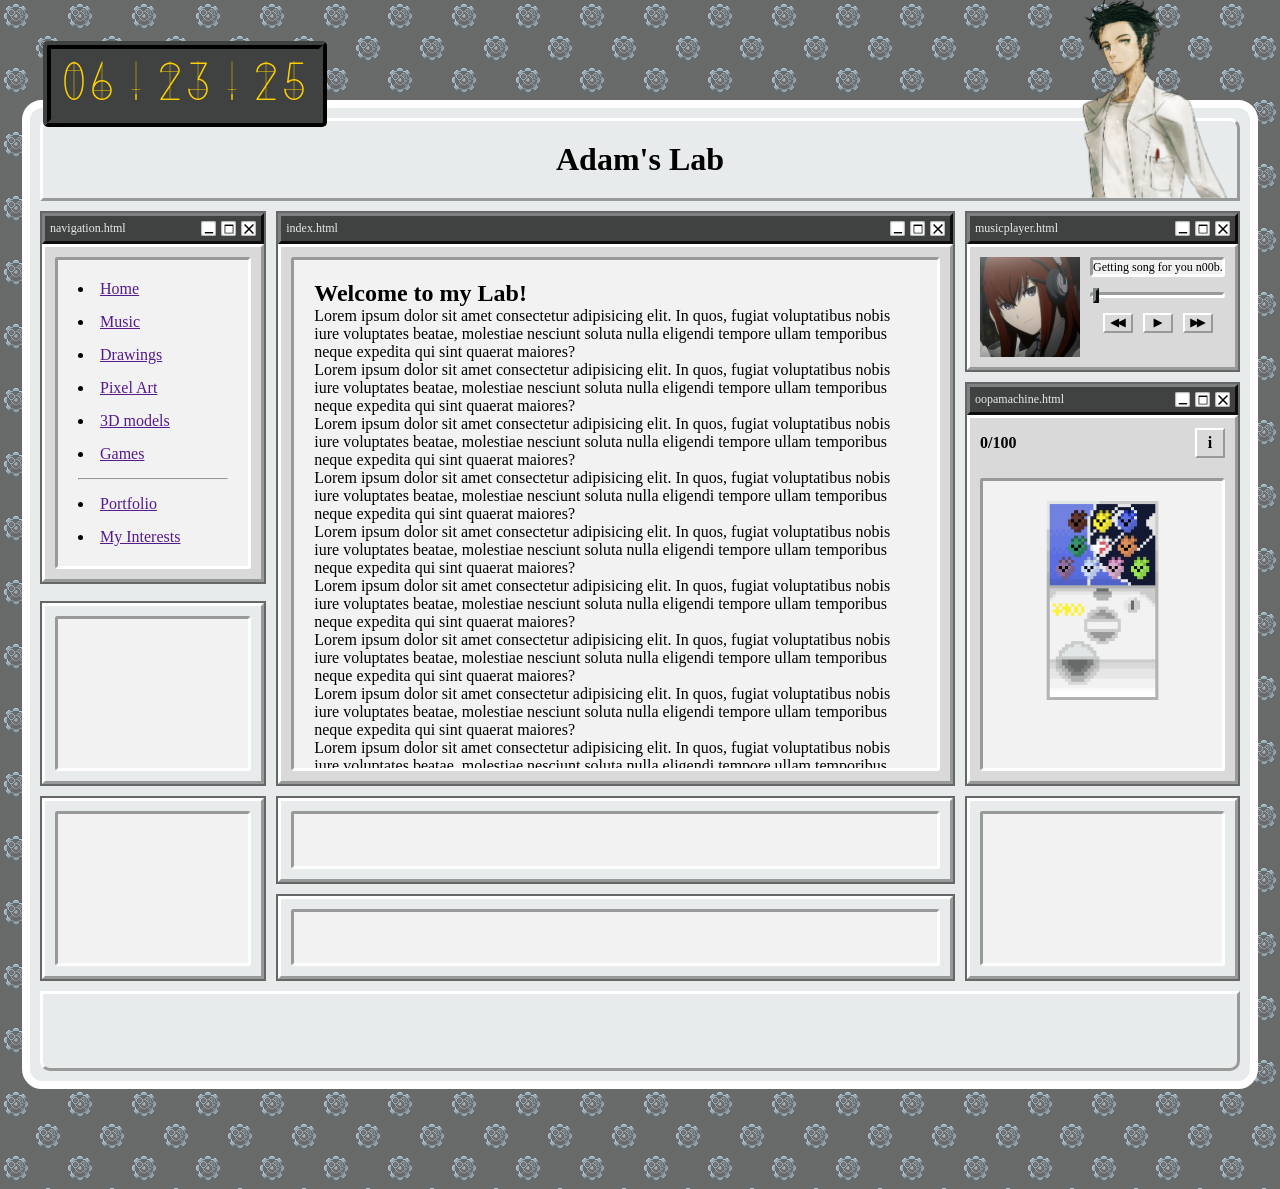
==== commit 340654bc: "aside bottom and right" ====
--- a/index.html
+++ b/index.html
@@ -56,6 +56,18 @@
 
 
         </nav>
+        <aside class="asideLeft">
+            <div class="calendar" class="">
+                <div class="frame">
+                    <div class="contents"></div>
+                </div>
+            </div>
+            <div class="updates">
+                <div class="frame">
+                    <div class="contents"></div>
+                </div>
+            </div>
+        </aside>
         <section>
             <div class="head">
                 <p>index.html</p>
@@ -91,7 +103,20 @@
             </div>
  
         </section>
-        <aside>
+        <aside class="asideBottom">
+            <div class="bottomTop">
+                <div class="frame">
+                    <div class="contents"></div>
+                </div>
+            </div>
+            <div class="bottomBottom">
+                <div class="frame">
+                    <div class="contents"></div>
+                </div>
+            </div>
+
+        </aside>
+        <aside class="asideRight">
             <div class="musicframe">
                 <div class="head">
                     <p>musicplayer.html</p>
@@ -168,11 +193,17 @@
                     </div>  
                 </div>
             </div>
-
+            <div class="alpacaman">
+                <div class="frame">
+                    <div class="contents"></div>
+                </div>
+            </div>
         </aside>
     </main>
     <footer>
-        
+        <div class="footerContent">
+
+        </div>
     </footer>
      <div class="oopaWindow" id="oopaWindow">
         <div class="gameInfo">
--- a/style.css
+++ b/style.css
@@ -138,14 +138,20 @@
   overflow-y: scroll;
   scrollbar-width: none;
 }
-aside{
+.asideRight{
   display: grid;
   grid-template-rows: 161px 209px 185px 185px;
   grid-row: 1/5;
   grid-column: 3/4;
   gap: 10px;
 }
-
+.asideLeft{
+  display: grid;
+  grid-template-rows: 185px 185px;
+  grid-row: 3/5;
+  grid-column: 1/2;
+  gap: 10px;
+}
 footer{
   height: 80px;
   padding: 10px;
@@ -154,6 +160,8 @@
   border-style: solid;
   border-color: hsl(180, 1%, 100%) hsl(180, 1%, 60%) hsl(180, 1%, 60%) hsl(180, 1%, 100%);
   border-radius: 0 0 10px 10px;
+
+  
 }
 
 
@@ -206,6 +214,7 @@
 
   display: flex;
   flex-direction: column;
+
   flex: 1;
   gap: 10px;
 }
@@ -427,6 +436,41 @@
 }
 
 
+.calendar{
+  border: 2px solid hsl(180, 1%, 40%);
+  display: flex;
+  grid-row: 1/2;
+}
+.updates{
+  border: 2px solid hsl(180, 1%, 40%);
+  display: flex;
+  grid-row: 2/3;
+}
+.alpacaman{
+  border: 2px solid hsl(180, 1%, 40%);
+  display: flex;
+}
+.asideBottom{
+  
+  display: flex;
+  flex-direction: column;
+  
+  gap: 10px;
+}
+
+.bottomTop{
+  display: flex;
+  height: 50%;
+  border: 2px solid hsl(180, 1%, 40%);
+
+}
+.bottomBottom{
+  display: flex;
+  height: 50%;
+  border: 2px solid hsl(180, 1%, 40%);
+
+}
+
 #okabe{
   display: block;
   position: absolute;
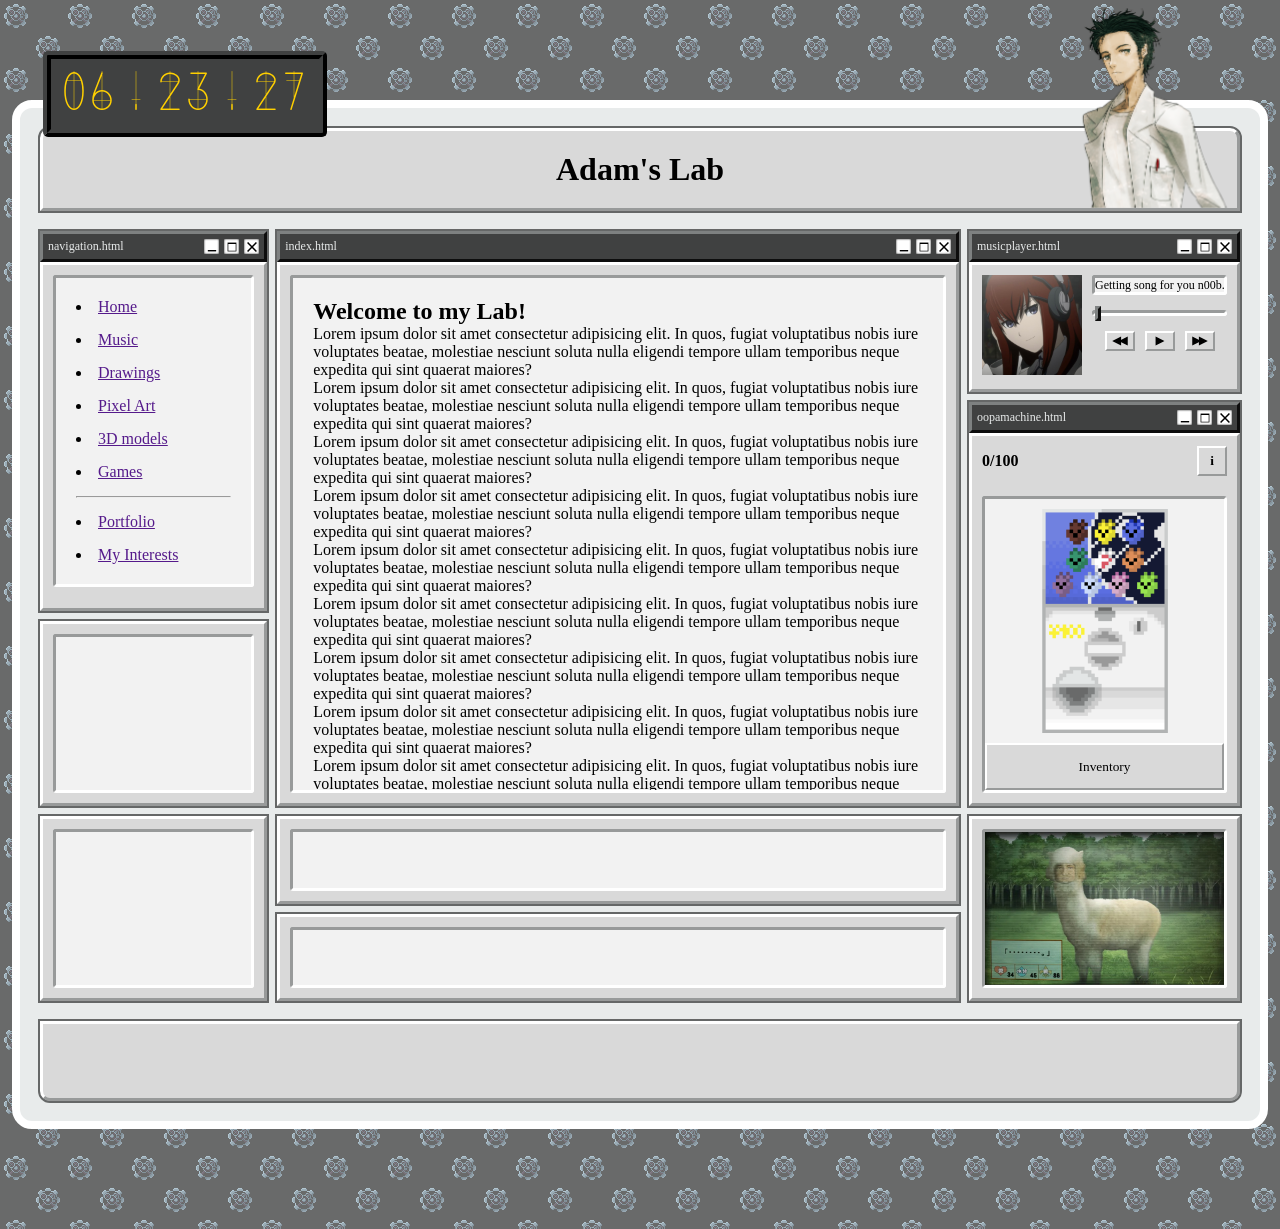
==== commit fe062a6b: "inventory" ====
--- a/index.html
+++ b/index.html
@@ -9,7 +9,7 @@
     
 </head>
 <body>
-    <header>
+    <header class="outline">
         <div id="clock">
             <span id="hours">10</span>
             <span>.</span>
@@ -24,7 +24,7 @@
     </header>
     <main>
         
-        <nav class="navbar">
+        <nav class="navbar outline">
             <div class="head">
                 <p>navigation.html</p>
                 <div class="icons">
@@ -57,18 +57,18 @@
 
         </nav>
         <aside class="asideLeft">
-            <div class="calendar" class="">
-                <div class="frame">
-                    <div class="contents"></div>
-                </div>
-            </div>
-            <div class="updates">
+            <div class="calendar outline">
+                <div class="frame">
+                    <div class="contents"></div>
+                </div>
+            </div>
+            <div class="updates outline">
                 <div class="frame">
                     <div class="contents"></div>
                 </div>
             </div>
         </aside>
-        <section>
+        <section class="outline">
             <div class="head">
                 <p>index.html</p>
                 <div class="icons">
@@ -104,12 +104,12 @@
  
         </section>
         <aside class="asideBottom">
-            <div class="bottomTop">
-                <div class="frame">
-                    <div class="contents"></div>
-                </div>
-            </div>
-            <div class="bottomBottom">
+            <div class="bottomTop outline">
+                <div class="frame">
+                    <div class="contents"></div>
+                </div>
+            </div>
+            <div class="bottomBottom outline">
                 <div class="frame">
                     <div class="contents"></div>
                 </div>
@@ -117,7 +117,7 @@
 
         </aside>
         <aside class="asideRight">
-            <div class="musicframe">
+            <div class="musicframe outline">
                 <div class="head">
                     <p>musicplayer.html</p>
                     <div class="icons">
@@ -164,7 +164,7 @@
 
                 </div>
             </div>
-            <div class="gameframe">
+            <div class="gameframe outline">
                 <div class="head">
                     <p>oopamachine.html</p>
                     <div class="icons">
@@ -184,23 +184,27 @@
                    
                     <div class="gameHeader">
                         <p id="pityCount"></p>
-                        <div class="gameInfoBtn" id="open">
-                            <p>i</p>
-                        </div>
+                        <button class="gameInfoBtn" id="open">
+                            i
+                        </button>
+ 
                     </div>
                     <div class="contents" id="gameContents">
                         <canvas id="canvas" onclick="pullAnimation()"></canvas>
+                        <button class="inventoryBtn" onclick="showInventory()">Inventory</button>
                     </div>  
                 </div>
             </div>
-            <div class="alpacaman">
-                <div class="frame">
-                    <div class="contents"></div>
+            <div class="alpacaman outline">
+                <div class="frame">
+                    <div class="contents">
+                        <img src="./images/alpacaman.jpg" alt="" class="alpacamanImg">
+                    </div>
                 </div>
             </div>
         </aside>
     </main>
-    <footer>
+    <footer class="outline">
         <div class="footerContent">
 
         </div>
@@ -242,10 +246,35 @@
         </div>
     </div>
     <div class="pulledOopa" id="pulledOopa">
-        <p id="pulledOopaName"></p>
-        <canvas width="128" height="128" id="oopaCanvas"></canvas>
+        <div class="oopaCard ">
+            <div class="innerCard frame">
+                <p id="pulledOopaName"></p>
+                <div class="contents">
+                    <canvas width="128" height="128" id="oopaCanvas"></canvas>
+                    <button class="claimOopa" onclick="claimOopa()">Claim</button>
+                </div>
+            </div>
+        </div>
     </div>
-
+    <div class="inventoryWindow" id="inventoryWindow">
+        <div class="head">
+                <p>inventory.html</p>
+                <div class="icons">
+                    <div class="minimize" title="oopa">
+                        <img src="./images/under.svg" alt="" width="20px">
+                    </div>
+                    <div class="full" title="oopa">
+                        <img src="./images/resize.svg" alt="" width="20px">
+                    </div>
+                    <div class="cross" title="oopa" onclick="closeInventory()">
+                        <img src="./images/cross.svg" alt="" width="20px" onclick="closeInventory()">
+                    </div>
+                </div>
+        </div>
+        <div class="frame">
+            <div class="contents"></div>
+        </div>
+    </div>
     <script src="./scripts/clock.js"></script>
     <script src="./scripts/oopamachine.js"></script>
     <script src="./scripts/fetchSong.js"></script>
--- a/style.css
+++ b/style.css
@@ -54,16 +54,15 @@
 html{
   display: flex;
   justify-content: center;
-
   background-image: url(./images/SteinsGateCog.png);
 }
 
 body{
-
+  
   width: max-content;
   height: max-content;
   margin: 100px 0px 100px 0px ;
-  padding: 10px;
+  padding: 20px;
 
   background-color: #E8EBEB;
 
@@ -73,7 +72,7 @@
   display: grid;
   grid-template-rows: auto;
   grid-template-columns: 1200px;
-  row-gap: 10px;
+  row-gap: 20px;
 }
 
 header{
@@ -83,10 +82,11 @@
 
   color: black;
 
+  background-color: hsl(0, 0%, 85%);;
+  border-width: 3.5px;
+  border-style: solid;
+  border-color: hsl(180, 1%, 100%) hsl(180, 1%, 60%) hsl(180, 1%, 60%) hsl(180, 1%, 100%);
   border-radius: 10px 10px 0 0;
-  border-width: 3.5px;
-  border-style: solid;
-  border-color: hsl(180, 1%, 100%) hsl(180, 1%, 60%) hsl(180, 1%, 60%) hsl(180, 1%, 100%);
   
 }
 
@@ -99,11 +99,11 @@
   gap: 10px;
 }
 .navbar{
-  height: max-content;
-  
+  height: 100%;
+  display: flex;
+  flex-direction: column;
   background-color: hsl(0, 0%, 85%);
 
-  border: 2px solid hsl(180, 1%, 40%);
 
   grid-column: 1/2;
   grid-row: 1/3;
@@ -125,9 +125,7 @@
   gap: 15px;
 }
 section{
-  background-color: hsl(0, 0%, 85%);
-
-  border: 2px solid hsl(180, 1%, 40%);
+
 
   display: flex;
   flex-direction: column;
@@ -152,10 +150,15 @@
   grid-column: 1/2;
   gap: 10px;
 }
+.footerContent{
+  margin: 0;
+  flex: 1;
+
+}
 footer{
   height: 80px;
-  padding: 10px;
-  
+  display: flex;
+  background-color: hsl(0, 0%, 85%);;
   border-width: 3.5px;
   border-style: solid;
   border-color: hsl(180, 1%, 100%) hsl(180, 1%, 60%) hsl(180, 1%, 60%) hsl(180, 1%, 100%);
@@ -164,7 +167,9 @@
   
 }
 
-
+.outline{
+  outline: 2px solid hsl(180, 1%, 40%);
+}
 .head{
   height: max-content;
   background-color: #404141;
@@ -207,11 +212,11 @@
 .frame{
   min-height: 0;
   padding: 10px;
-  
+  background-color: hsl(0, 0%, 85%);
+
   border-width: 3.5px;
   border-style: solid;
   border-color: hsl(180, 1%, 100%) hsl(180, 1%, 60%) hsl(180, 1%, 60%) hsl(180, 1%, 100%);
-
   display: flex;
   flex-direction: column;
 
@@ -220,7 +225,7 @@
 }
 .contents{
   height: 100%;
-  padding: 20px;
+
 
   background-color: hsl(0, 0%, 95%);
   
@@ -230,7 +235,7 @@
   border-radius: 3px;
 
   display: flex;
-  justify-items: center;
+
   flex-direction: column;
 }
 
@@ -246,16 +251,19 @@
 
 
 .musicframe{
-  height: max-content;
+  height: 100%;
+  display: flex;
+  flex-direction: column;
   
   background-color: hsl(0, 0%, 85%);
-  border: 2px solid hsl(180, 1%, 40%);
+
 
   grid-row: 1/2;
 }
 .music{
   padding: 10px;
-  
+  flex: 1;
+
   border-width: 3.5px;
   border-style: solid;
   border-color: hsl(180, 1%, 100%) hsl(180, 1%, 60%) hsl(180, 1%, 60%) hsl(180, 1%, 100%);
@@ -340,7 +348,6 @@
 
 .gameframe{
   background-color: hsl(0, 0%, 85%);
-  border: 2px solid hsl(180, 1%, 40%);
   display: flex;
   flex-direction: column;
   grid-row: 2/4;
@@ -358,27 +365,24 @@
   align-self: center;
 }
 .gameInfoBtn{
-  width: 30px;
+
   height: 30px;
-
-  background-color: hsl(0, 0%, 85%);
-  border-width: 2px;
-  border-style: solid;
-  border-color: hsl(180, 1%, 100%) hsl(180, 1%, 60%) hsl(180, 1%, 60%) hsl(180, 1%, 100%);
-
-  display: flex;
-  align-items: center;
-  justify-content: center;
-
   cursor: pointer;
-}
-.gameInfoBtn p {
+  font-weight: bold;
+
+}
+
+#canvas{
+  margin-top: 10px;
+  margin-bottom: 10px;
+  height: 224px;
+  width: 224px;
+  align-self: center;
   cursor: pointer;
 }
-#canvas{
-  cursor: pointer;
-}
-
+#gameContents{
+  display: flex;
+}
 
 
 .oopaWindow{
@@ -437,17 +441,17 @@
 
 
 .calendar{
-  border: 2px solid hsl(180, 1%, 40%);
+
   display: flex;
   grid-row: 1/2;
 }
 .updates{
-  border: 2px solid hsl(180, 1%, 40%);
+ 
   display: flex;
   grid-row: 2/3;
 }
 .alpacaman{
-  border: 2px solid hsl(180, 1%, 40%);
+
   display: flex;
 }
 .asideBottom{
@@ -461,16 +465,28 @@
 .bottomTop{
   display: flex;
   height: 50%;
-  border: 2px solid hsl(180, 1%, 40%);
+
 
 }
 .bottomBottom{
   display: flex;
   height: 50%;
-  border: 2px solid hsl(180, 1%, 40%);
-
-}
-
+
+
+}
+.inventoryBtn{
+  width: 100%;
+  height: 100%;
+}
+
+.alpacamanImg{
+  height: 100%;
+
+}
+
+section .frame .contents{
+  padding: 20px;
+}
 #okabe{
   display: block;
   position: absolute;
@@ -500,4 +516,57 @@
   font-family: "SteinsGate";
   color: #ffd000;
   font-size: 50px;
+}
+
+
+.oopaCard{
+  height: 256px;
+  width: 256px;
+  flex-direction: column;
+  min-height: 0;
+}
+.innerCard{
+  height: 100%;
+}
+.innerCard .contents{
+  align-items: center;
+  justify-content: center;
+
+}
+
+#oopaCanvas{
+  width: 128px;
+  margin: 20px;
+}
+.claimOopa{
+  width: 100%;
+  flex: 1;
+}
+
+#pulledOopaName{
+  user-select: none;
+}
+
+.inventoryWindow{
+  background-color: #E8EBEB;
+  position: fixed;
+  top: 0;
+  bottom: 0;
+  right: 0;
+  left: 0;
+
+  display: flex;
+  flex-direction: column;
+  z-index: -1;
+  opacity: 0;
+
+}
+
+.inventoryWindow.openInventory{
+  z-index: 999;
+  opacity: 1;
+}
+
+.inventoryWindow.frame{
+  flex: 1;
 }
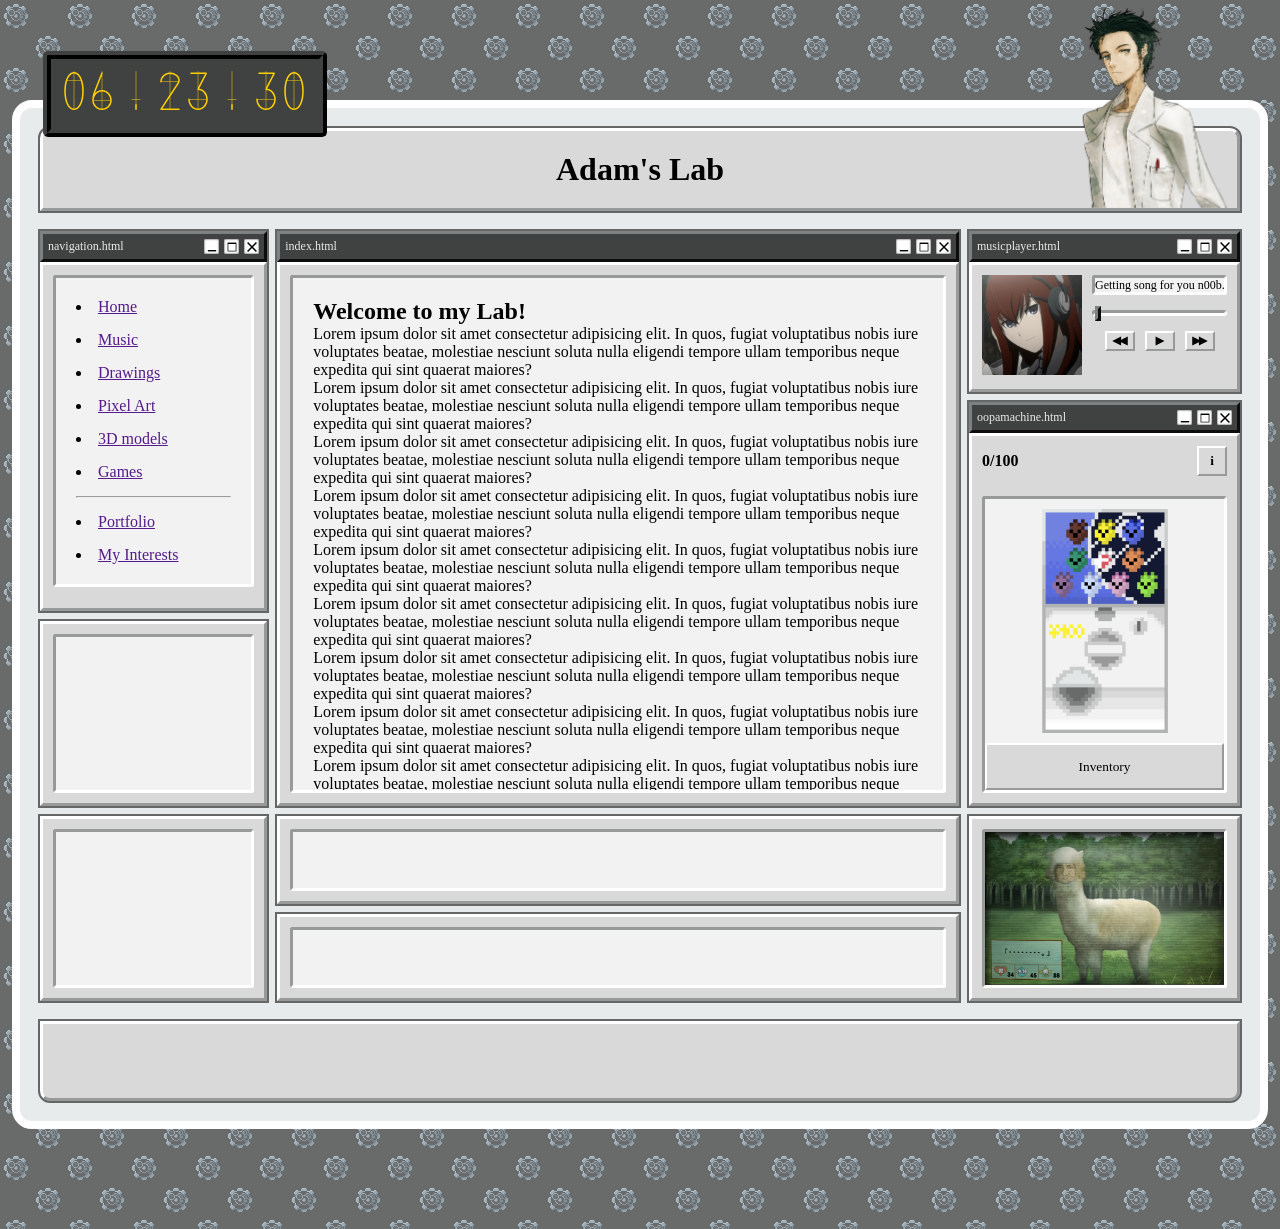
==== commit 286c2c0f: "oopa cards in inventory tab" ====
--- a/index.html
+++ b/index.html
@@ -272,7 +272,13 @@
                 </div>
         </div>
         <div class="frame">
-            <div class="contents"></div>
+            <div class="contents">
+                <div class="cardsContainer" id="cardsContainer">
+
+         
+                </div>
+
+            </div>
         </div>
     </div>
     <script src="./scripts/clock.js"></script>
--- a/style.css
+++ b/style.css
@@ -557,7 +557,7 @@
 
   display: flex;
   flex-direction: column;
-  z-index: -1;
+  z-index: -2;
   opacity: 0;
 
 }
@@ -569,4 +569,20 @@
 
 .inventoryWindow.frame{
   flex: 1;
+}
+
+.cardsContainer{
+  padding: 50px;
+  scrollbar-width: none;
+  overflow-y: scroll;
+  display: grid;
+  grid-template-columns: 1fr 1fr 1fr 1fr 1fr;
+  grid-auto-rows: 256px;
+  row-gap: 50px;
+  gap: 50px;
+}
+.invenCards{
+  width: 100%;
+  height: 100%;
+  border: #000 solid 1px;
 }
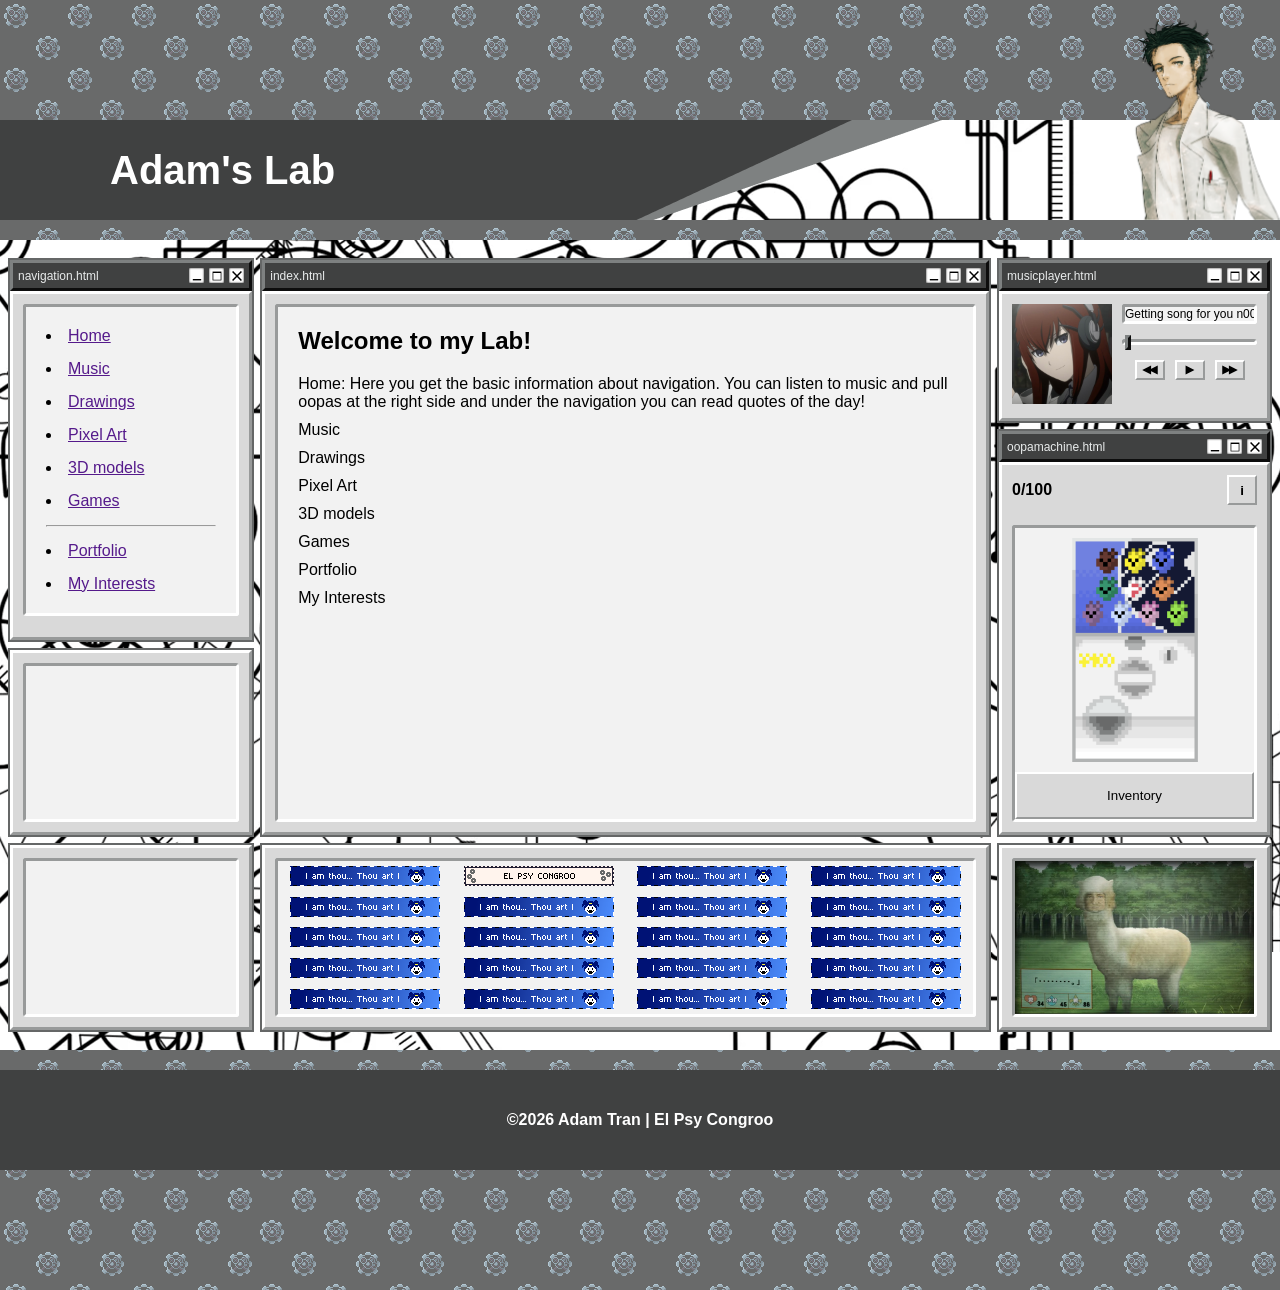
==== commit 6a68d2ca: "images" ====
--- a/index.html
+++ b/index.html
@@ -9,14 +9,15 @@
     
 </head>
 <body>
-    <header class="outline">
-        <div id="clock">
+    <header>
+<!--      <div id="clock">
             <span id="hours">10</span>
             <span>.</span>
             <span id="minutes">10</span>
             <span>.</span>
             <span id="seconds">10</span>
         </div>
+-->  
         <h1>Adam's Lab</h1>
         <img src="./images/pngwing.com.png" id="okabe"></img>
         
@@ -86,32 +87,50 @@
             <div class="frame">
                 <div class="contents">
                     <h2>Welcome to my Lab!</h2>
-                    <p>Lorem ipsum dolor sit amet consectetur adipisicing elit. In quos, fugiat voluptatibus nobis iure voluptates beatae, molestiae nesciunt soluta nulla eligendi tempore ullam temporibus neque expedita qui sint quaerat maiores?</p>
-                    <p>Lorem ipsum dolor sit amet consectetur adipisicing elit. In quos, fugiat voluptatibus nobis iure voluptates beatae, molestiae nesciunt soluta nulla eligendi tempore ullam temporibus neque expedita qui sint quaerat maiores?</p>
-                    <p>Lorem ipsum dolor sit amet consectetur adipisicing elit. In quos, fugiat voluptatibus nobis iure voluptates beatae, molestiae nesciunt soluta nulla eligendi tempore ullam temporibus neque expedita qui sint quaerat maiores?</p>
-                    <p>Lorem ipsum dolor sit amet consectetur adipisicing elit. In quos, fugiat voluptatibus nobis iure voluptates beatae, molestiae nesciunt soluta nulla eligendi tempore ullam temporibus neque expedita qui sint quaerat maiores?</p>
-                    <p>Lorem ipsum dolor sit amet consectetur adipisicing elit. In quos, fugiat voluptatibus nobis iure voluptates beatae, molestiae nesciunt soluta nulla eligendi tempore ullam temporibus neque expedita qui sint quaerat maiores?</p>
-                    <p>Lorem ipsum dolor sit amet consectetur adipisicing elit. In quos, fugiat voluptatibus nobis iure voluptates beatae, molestiae nesciunt soluta nulla eligendi tempore ullam temporibus neque expedita qui sint quaerat maiores?</p>
-                    <p>Lorem ipsum dolor sit amet consectetur adipisicing elit. In quos, fugiat voluptatibus nobis iure voluptates beatae, molestiae nesciunt soluta nulla eligendi tempore ullam temporibus neque expedita qui sint quaerat maiores?</p>
-                    <p>Lorem ipsum dolor sit amet consectetur adipisicing elit. In quos, fugiat voluptatibus nobis iure voluptates beatae, molestiae nesciunt soluta nulla eligendi tempore ullam temporibus neque expedita qui sint quaerat maiores?</p>
-                    <p>Lorem ipsum dolor sit amet consectetur adipisicing elit. In quos, fugiat voluptatibus nobis iure voluptates beatae, molestiae nesciunt soluta nulla eligendi tempore ullam temporibus neque expedita qui sint quaerat maiores?</p>
-                    <p>Lorem ipsum dolor sit amet consectetur adipisicing elit. In quos, fugiat voluptatibus nobis iure voluptates beatae, molestiae nesciunt soluta nulla eligendi tempore ullam temporibus neque expedita qui sint quaerat maiores?</p>
-                    <p>Lorem ipsum dolor sit amet consectetur adipisicing elit. In quos, fugiat voluptatibus nobis iure voluptates beatae, molestiae nesciunt soluta nulla eligendi tempore ullam temporibus neque expedita qui sint quaerat maiores?</p>
-                    <p>Lorem ipsum dolor sit amet consectetur adipisicing elit. In quos, fugiat voluptatibus nobis iure voluptates beatae, molestiae nesciunt soluta nulla eligendi tempore ullam temporibus neque expedita qui sint quaerat maiores?</p>
+                    
+                    <p>Home: Here you get the basic information about navigation. You can listen to music and pull oopas at the right side and under the navigation you can read quotes of the day!</p>
+                    <p>Music</p>
+                    <p>Drawings</p>
+                    <p>Pixel Art</p>
+                    <p>3D models</p>
+                    <p>Games</p>
+                    <p>Portfolio</p>
+                    <p>My Interests</p>
+
                 </div>
 
             </div>
  
         </section>
         <aside class="asideBottom">
-            <div class="bottomTop outline">
-                <div class="frame">
-                    <div class="contents"></div>
-                </div>
-            </div>
-            <div class="bottomBottom outline">
-                <div class="frame">
-                    <div class="contents"></div>
+            <div class="bottom outline">
+                <div class="frame">
+                    <div class="contents">
+                        <img src="./blinkies/Persona.gif" alt="I am thou... Thou art I" class="blinkies">
+                        <img src="./blinkies/elpsycongroo1.gif" alt="El Psy COngroo" class="blinkies">
+                        <img src="./blinkies/Persona.gif" alt="I am thou... Thou art I" class="blinkies">
+                        <img src="./blinkies/Persona.gif" alt="I am thou... Thou art I" class="blinkies">
+                        <img src="./blinkies/Persona.gif" alt="I am thou... Thou art I" class="blinkies">
+                        <img src="./blinkies/Persona.gif" alt="I am thou... Thou art I" class="blinkies">
+                        <img src="./blinkies/Persona.gif" alt="I am thou... Thou art I" class="blinkies">
+                        <img src="./blinkies/Persona.gif" alt="I am thou... Thou art I" class="blinkies">
+                        <img src="./blinkies/Persona.gif" alt="I am thou... Thou art I" class="blinkies">
+                        <img src="./blinkies/Persona.gif" alt="I am thou... Thou art I" class="blinkies">
+                        <img src="./blinkies/Persona.gif" alt="I am thou... Thou art I" class="blinkies">
+                        <img src="./blinkies/Persona.gif" alt="I am thou... Thou art I" class="blinkies">
+                        <img src="./blinkies/Persona.gif" alt="I am thou... Thou art I" class="blinkies">
+                        <img src="./blinkies/Persona.gif" alt="I am thou... Thou art I" class="blinkies">
+                        <img src="./blinkies/Persona.gif" alt="I am thou... Thou art I" class="blinkies">
+                        <img src="./blinkies/Persona.gif" alt="I am thou... Thou art I" class="blinkies">
+                        <img src="./blinkies/Persona.gif" alt="I am thou... Thou art I" class="blinkies">
+                        <img src="./blinkies/Persona.gif" alt="I am thou... Thou art I" class="blinkies">
+                        <img src="./blinkies/Persona.gif" alt="I am thou... Thou art I" class="blinkies">
+                        <img src="./blinkies/Persona.gif" alt="I am thou... Thou art I" class="blinkies">
+                        
+                    
+
+
+                    </div>
                 </div>
             </div>
 
@@ -190,8 +209,10 @@
  
                     </div>
                     <div class="contents" id="gameContents">
-                        <canvas id="canvas" onclick="pullAnimation()"></canvas>
-                        <button class="inventoryBtn" onclick="showInventory()">Inventory</button>
+                        <canvas id="canvas"></canvas>
+                        <button class="inventoryBtn" id="inventoryBtn">
+                            Inventory
+                        </button>
                     </div>  
                 </div>
             </div>
@@ -204,9 +225,9 @@
             </div>
         </aside>
     </main>
-    <footer class="outline">
+    <footer>
         <div class="footerContent">
-
+            <p>&copy;<span id="copyYear"></span> Adam Tran | El Psy Congroo</p>
         </div>
     </footer>
      <div class="oopaWindow" id="oopaWindow">
@@ -250,39 +271,22 @@
             <div class="innerCard frame">
                 <p id="pulledOopaName"></p>
                 <div class="contents">
-                    <canvas width="128" height="128" id="oopaCanvas"></canvas>
-                    <button class="claimOopa" onclick="claimOopa()">Claim</button>
-                </div>
+                    <div class="cardContents">
+                        <canvas  id="oopaCanvas"></canvas>
+                    </div>
+                    
+                    
+                </div>
+                <button class="claimOopa">Claim</button>
             </div>
         </div>
     </div>
-    <div class="inventoryWindow" id="inventoryWindow">
-        <div class="head">
-                <p>inventory.html</p>
-                <div class="icons">
-                    <div class="minimize" title="oopa">
-                        <img src="./images/under.svg" alt="" width="20px">
-                    </div>
-                    <div class="full" title="oopa">
-                        <img src="./images/resize.svg" alt="" width="20px">
-                    </div>
-                    <div class="cross" title="oopa" onclick="closeInventory()">
-                        <img src="./images/cross.svg" alt="" width="20px" onclick="closeInventory()">
-                    </div>
-                </div>
-        </div>
-        <div class="frame">
-            <div class="contents">
-                <div class="cardsContainer" id="cardsContainer">
-
-         
-                </div>
-
-            </div>
-        </div>
-    </div>
-    <script src="./scripts/clock.js"></script>
-    <script src="./scripts/oopamachine.js"></script>
+
+<!--    <script src="./scripts/clock.js"></script>-->
+    <script>
+        document.getElementById("copyYear").innerHTML = new Date().getFullYear()
+    </script>
+    <script type="module" src="./scripts/oopamachine.js"></script>
     <script src="./scripts/fetchSong.js"></script>
 </body>
 </html>
--- a/style.css
+++ b/style.css
@@ -1,14 +1,17 @@
+@import url('https://fonts.googleapis.com/css2?family=Pixelify+Sans:wght@400..700&display=swap');
 @font-face {
   font-family: "SteinsGate";
-  src: url(./fonts/font/BONX-Medium.otf) format("opentype");
-}
+  src: url(./fonts/SteinsGate/BONX-Medium.otf) format("opentype");
+}
+
+
 
 *{
   box-sizing: border-box;
   margin: 0;
   user-select: none;
   padding: 0;
-  font-family: Verdana;
+  font-family: Verdana, Geneva, Tahoma, sans-serif;
 }
 
 p{
@@ -17,7 +20,15 @@
 
 h1{
   cursor: default;
+  position: relative;
+  width: max-content;
+  height: max-content;
   text-align: center;
+  align-self: center;
+  color: white;
+  left: 100px;
+  font-size: 40px;
+  
 }
 
 button{
@@ -64,39 +75,45 @@
   margin: 100px 0px 100px 0px ;
   padding: 20px;
 
-  background-color: #E8EBEB;
-
-  border: 8px solid #ffffff;
-  border-radius: 20px;
+
   
   display: grid;
   grid-template-rows: auto;
-  grid-template-columns: 1200px;
+  grid-template-columns: 1300px;
   row-gap: 20px;
 }
 
 header{
-  height: max-content;
+  height: 100px;
   padding: 20px;
   position: relative;
-
-  color: black;
-
-  background-color: hsl(0, 0%, 85%);;
-  border-width: 3.5px;
-  border-style: solid;
-  border-color: hsl(180, 1%, 100%) hsl(180, 1%, 60%) hsl(180, 1%, 60%) hsl(180, 1%, 100%);
-  border-radius: 10px 10px 0 0;
+ 
+  display: flex;
+
+  background-image: url(./images/headerbackground.png);
+  background-position: center;
+  background-size: cover;
+
+  border-radius: 10px;
   
 }
 
 main{
   height: max-content;
+  background-color: #E8EBEB;
+  padding: 20px;
+  border-radius: 10px;
+  background-image: url(./images/mainbackground.png);
+
+  
+  
 
   display: grid;
   grid-template-rows: 161px 209px 185px 185px;
   grid-template-columns: 1fr 3fr 1fr;
   gap: 10px;
+
+
 }
 .navbar{
   height: 100%;
@@ -154,15 +171,19 @@
   margin: 0;
   flex: 1;
 
+  color: #ffffff;
+  font-weight: bold;
+
+  display: flex;
+  justify-content: center;
+  align-items: center;
 }
 footer{
-  height: 80px;
-  display: flex;
-  background-color: hsl(0, 0%, 85%);;
-  border-width: 3.5px;
-  border-style: solid;
-  border-color: hsl(180, 1%, 100%) hsl(180, 1%, 60%) hsl(180, 1%, 60%) hsl(180, 1%, 100%);
-  border-radius: 0 0 10px 10px;
+  height: 100px;
+  display: flex;
+
+  background-color: #404141;
+  border-radius: 10px;
 
   
 }
@@ -226,7 +247,7 @@
 .contents{
   height: 100%;
 
-
+  flex: 1;
   background-color: hsl(0, 0%, 95%);
   
   border-width: 3px;
@@ -239,6 +260,13 @@
   flex-direction: column;
 }
 
+.contents h2{
+  margin-bottom: 20px;
+}
+.contents p{
+  margin-bottom: 10px;
+
+}
 
 
 
@@ -462,18 +490,11 @@
   gap: 10px;
 }
 
-.bottomTop{
-  display: flex;
-  height: 50%;
-
-
-}
-.bottomBottom{
-  display: flex;
-  height: 50%;
-
-
-}
+.bottom{
+  display: flex;
+  height: 100%;
+}
+
 .inventoryBtn{
   width: 100%;
   height: 100%;
@@ -495,7 +516,7 @@
   height: 200px;
 }
 
-#clock{
+/*#clock{
   letter-spacing: 2px;
   text-align: center;
   padding: 10px;
@@ -516,7 +537,7 @@
   font-family: "SteinsGate";
   color: #ffd000;
   font-size: 50px;
-}
+}*/
 
 
 .oopaCard{
@@ -533,9 +554,14 @@
   justify-content: center;
 
 }
-
+.cardContents{
+  justify-content: center;
+  align-items: center;
+}
 #oopaCanvas{
-  width: 128px;
+  aspect-ratio: 1/1;
+  width: 100%;
+  max-width: 128px;
   margin: 20px;
 }
 .claimOopa{
@@ -546,43 +572,16 @@
 #pulledOopaName{
   user-select: none;
 }
-
-.inventoryWindow{
-  background-color: #E8EBEB;
-  position: fixed;
-  top: 0;
-  bottom: 0;
-  right: 0;
-  left: 0;
-
-  display: flex;
-  flex-direction: column;
-  z-index: -2;
-  opacity: 0;
-
-}
-
-.inventoryWindow.openInventory{
-  z-index: 999;
-  opacity: 1;
-}
-
-.inventoryWindow.frame{
-  flex: 1;
-}
-
-.cardsContainer{
-  padding: 50px;
-  scrollbar-width: none;
-  overflow-y: scroll;
+.bottom .frame .contents{
   display: grid;
-  grid-template-columns: 1fr 1fr 1fr 1fr 1fr;
-  grid-auto-rows: 256px;
-  row-gap: 50px;
-  gap: 50px;
-}
-.invenCards{
-  width: 100%;
-  height: 100%;
-  border: #000 solid 1px;
+  grid-template-columns: 1fr 1fr 1fr 1fr;
+  grid-auto-rows: auto;
+  
+  align-items: center;
+  justify-items: center;
+}
+.blinkies{
+  
+  display: block;
+  image-rendering: pixelated;
 }
